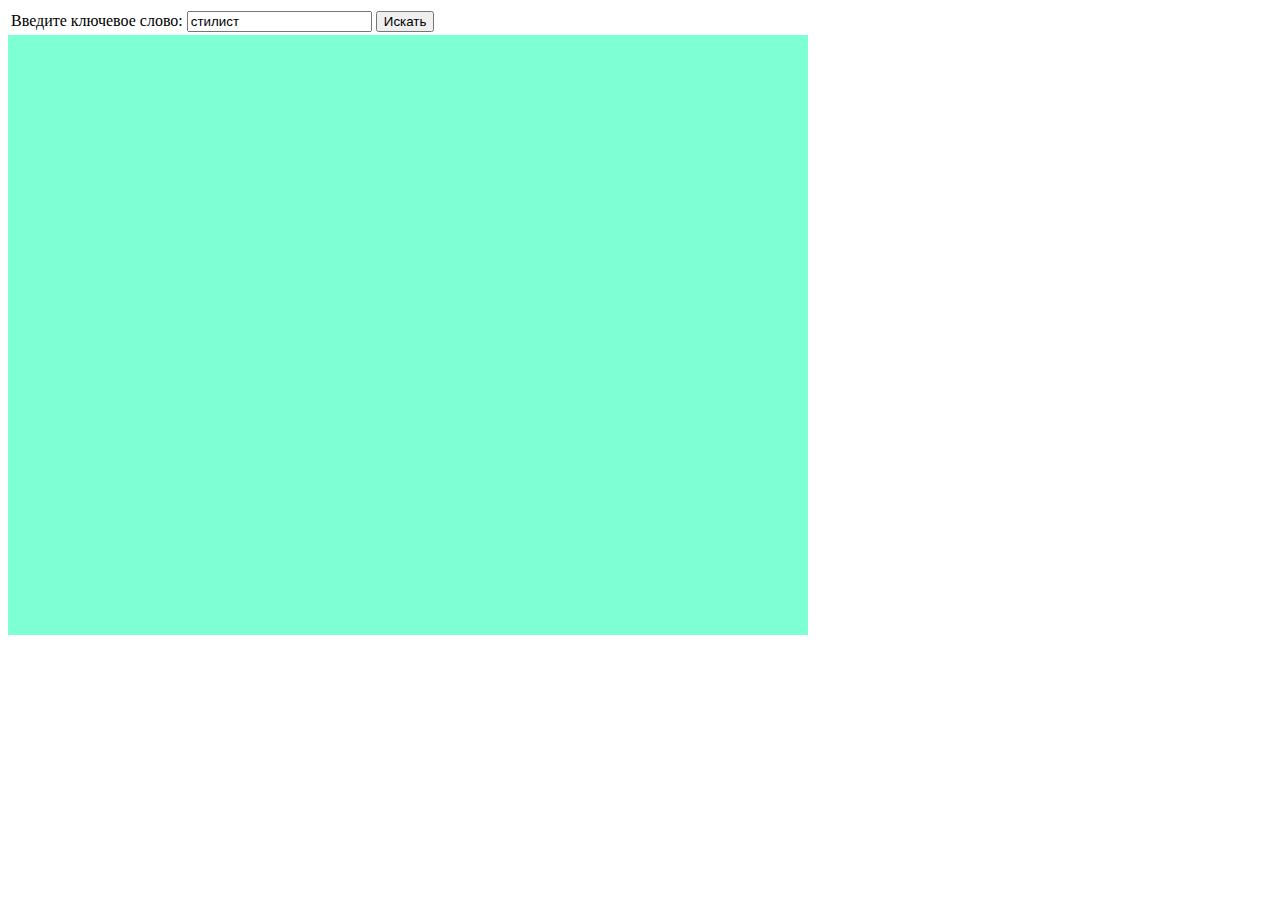
==== web/index.html @ 58127126 "First commit" ====
<!DOCTYPE HTML PUBLIC "-//W3C//DTD HTML 4.01 Transitional//EN"
        "http://www.w3.org/TR/html4/loose.dtd">
<html>
<head>
    <meta content="Работа на карте, вакансии на карте">
    <meta http-equiv="Content-Type" content="text/html; charset=UTF-8">
    <title>Работа на карте</title>
    <script src="http://api-maps.yandex.ru/1.1/index.xml?key=AA4rnU4BAAAAe7NpVgIAtqf4KKBB1LupH041c7cZlHoKH-YAAAAAAAAAAAD688Dy35GTPUxy9dydUdPwSgTfcw=="
            type="text/javascript"></script>
    <script type="text/javascript"
            src="dwr/interface/Remote.js"></script>
    <script type="text/javascript"
            src="dwr/engine.js"></script>
    <script type="text/javascript"
            src="dwr/interface/MyBean.js"></script>

    <script type="text/javascript">
        var map;
        var textInput;
        var msgDiv;
        var firstText = "стилист";

        function init() {
            textInput = document.getElementById("textInput");
            textInput.value = firstText;
            msgDiv = document.getElementById("msg");
            var mapDiv = document.getElementById("YMapsID");
//            mapDiv.style.width = mapTD.offsetWidth;
//            mapDiv.style.height = mapTD.offsetHeight;
            initMap();
//            MyBean.getAllKnownRegions(cb2);
            MyBean.setText(firstText);
//            MyBean.getVacanciesForMap(cb);
            YMaps.Events.observe(map, [map.Events.BoundsChange], function () {
                var ll = map.getCenter();
                var spn = map.getBounds().getSpan();
                MyBean.setMapCoords(ll.getX(), ll.getY(), spn.getX(), spn.getY());
                searchVacancies();
//                YMaps.jQuery("#YMapsLink").attr("href", "?t=" + typeConverter.typeToName(map.getType()) +
//                        "&ll=" + map.getCenter().toString() + "&spn=" + map.getBounds().getSpan().toString(6));
            });

        }


        function cb(hhResult) {
            map.removeAllOverlays();
            msgDiv.innerHTML = "Еще " + hhResult.otherVacancies + " вакансий без указания адреса";
            var vacancyList = hhResult.coordinatesList;
            for (i = 0,l = vacancyList.length; i < l; i++) {
                var vacancy = vacancyList[i];
                var placemark = new YMaps.Placemark(new YMaps.GeoPoint(vacancy.address.latitude, vacancy.address.longitude));
                placemark.name = vacancy.name;
                placemark.description = vacancy.description;
                map.addOverlay(placemark);
            }
//            vacancyList = hhResult.streetList;
//            var data = new Array();
//            for (i = 0,l = vacancyList.length; i < l; i++) {
//                var vacancy = vacancyList[i];
//                data.push(vacancy.address.address);
//            }
//            if (data.length > 0){
//                var geocoder = new MultiplyGeocoder(data);
//                map.addOverlay(geocoder);
//            }
        }

        function cb2(vacancyList) {
            map.removeAllOverlays();
            msgDiv.innerHTML = "";
            for (i = 0,l = vacancyList.length; i < l; i++) {
                var vacancy = vacancyList[i];
                var placemark = new YMaps.Placemark(new YMaps.GeoPoint(vacancy.address.latitude, vacancy.address.longitude));
                placemark.name = vacancy.name;
                map.addOverlay(placemark);
            }
        }


        function initMap() {

            map = new YMaps.Map(YMaps.jQuery("#YMapsID")[0]);
            map.setCenter(new YMaps.GeoPoint(37.64, 55.76), 10);
            map.addControl(new YMaps.Zoom());
            var ll = map.getCenter();
            var spn = map.getBounds().getSpan();
            MyBean.setMapCoords(ll.getX(), ll.getY(), spn.getX(), spn.getY());
        }

        function setText() {
            MyBean.setText(textInput.value);
            searchVacancies();
        }

        function searchVacancies() {
            msgDiv.innerHTML = "Загружаем " + textInput.value + "...";
            MyBean.getVacancies(cb, {errorHandler: errHandler});
        }

        function errHandler(msg, exc) {
            alert("Error message is: " + msg + " - Error Details: "
                    + dwr.util.toDescriptiveString(exc, 2));
        }


    </script>
    <script type="text/javascript">

        var _gaq = _gaq || [];
        _gaq.push(['_setAccount', 'UA-22295795-2']);
        _gaq.push(['_trackPageview']);

        (function() {
            var ga = document.createElement('script');
            ga.type = 'text/javascript';
            ga.async = true;
            ga.src = ('https:' == document.location.protocol ? 'https://ssl' : 'http://www') + '.google-analytics.com/ga.js';
            var s = document.getElementsByTagName('script')[0];
            s.parentNode.insertBefore(ga, s);
        })();

    </script>

</head>
<body onload="init()">
<div id="inputDiv">
    <table>
        <tr>
            <td>
                Введите ключевое слово:
                <input type="text" id="textInput">
                <input type="button" onclick="setText()" value="Искать">
            </td>
            <td>
                <div id="msg" align=""/>
            </td>
        </tr>
    </table>


</div>
<div id="YMapsID" style="width: 800px;height: 600px;float: left;background-color: #7fffd4;"></div>
<div id="advDiv" style="position: absolute; right: 10px; top: 10px;">
    <script type="text/javascript"><!--
    google_ad_client = "pub-9397637184929081";
    /* 300x250, ������� 06.11.11 */
    google_ad_slot = "8612624421";
    google_ad_width = 300;
    google_ad_height = 250;
    //-->
    </script>
    <script type="text/javascript"
            src="http://pagead2.googlesyndication.com/pagead/show_ads.js">
    </script>

</div>


</body>
</html>
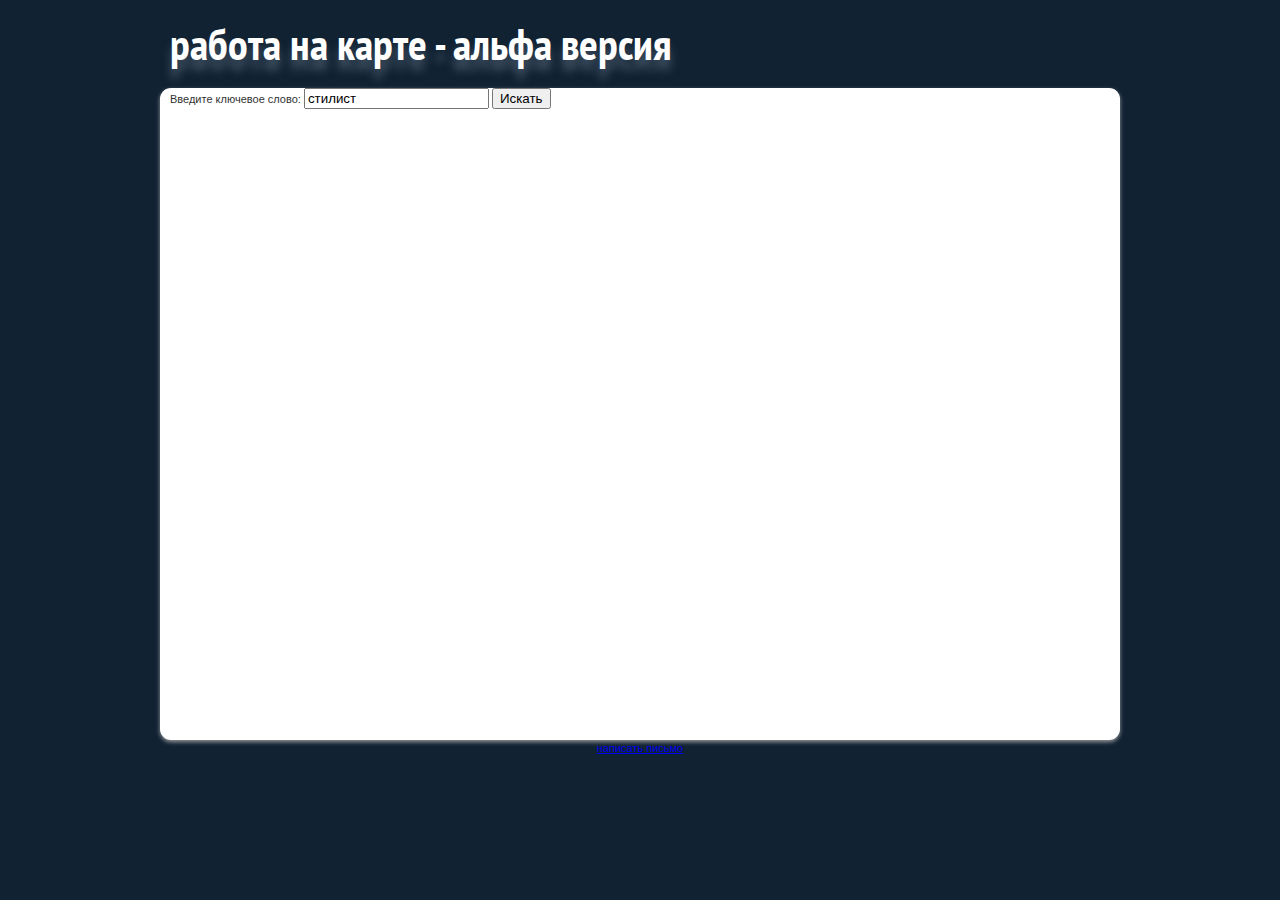
==== commit 4ecd1093: "Версия с БД-кэшем, ещё недопиленная" ====
--- a/web/index.html
+++ b/web/index.html
@@ -5,6 +5,13 @@
     <meta content="Работа на карте, вакансии на карте">
     <meta http-equiv="Content-Type" content="text/html; charset=UTF-8">
     <title>Работа на карте</title>
+    <link rel="stylesheet" href="css/reset.css"/>
+    <link rel="stylesheet" href="css/text.css"/>
+    <link rel="stylesheet" href="css/960.css"/>
+    <link rel="stylesheet" href="css/site.css"/>
+
+    <script type="text/javascript" src="http://j.maxmind.com/app/geoip.js"></script>
+    <script type="text/javascript" src="http://api.hh.ru/1/js/api.js"></script>
     <script src="http://api-maps.yandex.ru/1.1/index.xml?key=AA4rnU4BAAAAe7NpVgIAtqf4KKBB1LupH041c7cZlHoKH-YAAAAAAAAAAAD688Dy35GTPUxy9dydUdPwSgTfcw=="
             type="text/javascript"></script>
     <script type="text/javascript"
@@ -22,67 +29,42 @@
 
         function init() {
             textInput = document.getElementById("textInput");
-            textInput.value = firstText;
+            if (getCookie("searchString") != null){
+                textInput.value = getCookie("searchString");
+            }else{
+                textInput.value = firstText;
+            }
             msgDiv = document.getElementById("msg");
             var mapDiv = document.getElementById("YMapsID");
-//            mapDiv.style.width = mapTD.offsetWidth;
-//            mapDiv.style.height = mapTD.offsetHeight;
             initMap();
-//            MyBean.getAllKnownRegions(cb2);
             MyBean.setText(firstText);
-//            MyBean.getVacanciesForMap(cb);
             YMaps.Events.observe(map, [map.Events.BoundsChange], function () {
                 var ll = map.getCenter();
                 var spn = map.getBounds().getSpan();
                 MyBean.setMapCoords(ll.getX(), ll.getY(), spn.getX(), spn.getY());
                 searchVacancies();
-//                YMaps.jQuery("#YMapsLink").attr("href", "?t=" + typeConverter.typeToName(map.getType()) +
-//                        "&ll=" + map.getCenter().toString() + "&spn=" + map.getBounds().getSpan().toString(6));
             });
 
         }
 
 
-        function cb(hhResult) {
-            map.removeAllOverlays();
-            msgDiv.innerHTML = "Еще " + hhResult.otherVacancies + " вакансий без указания адреса";
-            var vacancyList = hhResult.coordinatesList;
-            for (i = 0,l = vacancyList.length; i < l; i++) {
-                var vacancy = vacancyList[i];
-                var placemark = new YMaps.Placemark(new YMaps.GeoPoint(vacancy.address.latitude, vacancy.address.longitude));
-                placemark.name = vacancy.name;
-                placemark.description = vacancy.description;
-                map.addOverlay(placemark);
-            }
-//            vacancyList = hhResult.streetList;
-//            var data = new Array();
-//            for (i = 0,l = vacancyList.length; i < l; i++) {
-//                var vacancy = vacancyList[i];
-//                data.push(vacancy.address.address);
-//            }
-//            if (data.length > 0){
-//                var geocoder = new MultiplyGeocoder(data);
-//                map.addOverlay(geocoder);
-//            }
-        }
-
-        function cb2(vacancyList) {
+        function cb(vacancyList) {
             map.removeAllOverlays();
             msgDiv.innerHTML = "";
             for (i = 0,l = vacancyList.length; i < l; i++) {
                 var vacancy = vacancyList[i];
-                var placemark = new YMaps.Placemark(new YMaps.GeoPoint(vacancy.address.latitude, vacancy.address.longitude));
-                placemark.name = vacancy.name;
+                var placemark = new YMaps.Placemark(new YMaps.GeoPoint(vacancy.address.longitude, vacancy.address.latitude));
+                placemark.name = vacancy.nameUrl;
+                placemark.description = vacancy.description;
                 map.addOverlay(placemark);
             }
         }
 
-
         function initMap() {
-
             map = new YMaps.Map(YMaps.jQuery("#YMapsID")[0]);
-            map.setCenter(new YMaps.GeoPoint(37.64, 55.76), 10);
+            map.setCenter(new YMaps.GeoPoint(geoip_longitude(), geoip_latitude()), 10);
             map.addControl(new YMaps.Zoom());
+            map.enableScrollZoom();
             var ll = map.getCenter();
             var spn = map.getBounds().getSpan();
             MyBean.setMapCoords(ll.getX(), ll.getY(), spn.getX(), spn.getY());
@@ -95,12 +77,40 @@
 
         function searchVacancies() {
             msgDiv.innerHTML = "Загружаем " + textInput.value + "...";
+            clearMap();
             MyBean.getVacancies(cb, {errorHandler: errHandler});
+        }
+
+        function clearMap() {
+            map.removeAllOverlays();
         }
 
         function errHandler(msg, exc) {
             alert("Error message is: " + msg + " - Error Details: "
                     + dwr.util.toDescriptiveString(exc, 2));
+        }
+
+        function setCookie(name, value) {
+            document.cookie = name + "=" + escape(value) + "; path=/";
+        }
+
+        function getCookie (name) {
+            var dc = document.cookie;
+            var cname = name + "=";
+            if (dc.length > 0) {
+                begin = dc.indexOf(cname);
+                if (begin != -1) {
+                    begin += cname.length;
+                    end = dc.indexOf(";", begin);
+                    if (end == -1) end = dc.length;
+                    return unescape(dc.substring(begin, end));
+                }
+            }
+            return null;
+        }
+
+        function onClose(){
+            setCookie("searchString", textInput.value);
         }
 
 
@@ -123,39 +133,47 @@
     </script>
 
 </head>
-<body onload="init()">
-<div id="inputDiv">
-    <table>
-        <tr>
-            <td>
-                Введите ключевое слово:
-                <input type="text" id="textInput">
-                <input type="button" onclick="setText()" value="Искать">
-            </td>
-            <td>
-                <div id="msg" align=""/>
-            </td>
-        </tr>
-    </table>
+<body onload="init()" onunload="onClose()">
+<div class="container_12 header">
+    <div class="grid_12">
+        <h1>работа на карте - альфа версия</h1>
+    </div>
+</div>
+<div class="clear"></div>
+<div class="container_12 content">
+    <div class="grid_12">
+        <table align="center" border="2">
+            <tr align="center">
+                <td align="right">
+                    Введите ключевое слово:
+                    <input type="text" id="textInput">
+                    <input type="button" onclick="setText()" value="Искать">
+                </td>
+                <td align="left">
+                    <div id="msg" align=""/>
+                </td>
+            </tr>
+        </table>
 
+        <!--<form class="searchForm" action="#" method="post" onsubmit="return false;">-->
+        <!--<fieldset>-->
+        <!--<label for="textInput">текст для поиска вакансий:</label>-->
+        <!--<input type="text" name="textInput" id="textInput"/>-->
+        <!--<input type="button" onclick="setText()" value="искать"/>-->
+        <!--</fieldset>-->
+        <!--</form>-->
+        <!--<span id="msg" style="display: inline-block;"></span>-->
+    </div>
+    <div class="clear"></div>
 
+    <div class="grid_12">
+        <div id="YMapsID" class="map"></div>
+    </div>
 </div>
-<div id="YMapsID" style="width: 800px;height: 600px;float: left;background-color: #7fffd4;"></div>
-<div id="advDiv" style="position: absolute; right: 10px; top: 10px;">
-    <script type="text/javascript"><!--
-    google_ad_client = "pub-9397637184929081";
-    /* 300x250, ������� 06.11.11 */
-    google_ad_slot = "8612624421";
-    google_ad_width = 300;
-    google_ad_height = 250;
-    //-->
-    </script>
-    <script type="text/javascript"
-            src="http://pagead2.googlesyndication.com/pagead/show_ads.js">
-    </script>
-
+<div class="container_12 footer">
+    <div class="grid_12">
+        <a href="mailto:4257998@gmail.com">написать письмо</a>
+    </div>
 </div>
-
-
 </body>
 </html>--- a/web/css/text.css
+++ b/web/css/text.css
@@ -0,0 +1,86 @@
+/*
+  960 Grid System ~ Text CSS.
+  Learn more ~ http://960.gs/
+
+  Licensed under GPL and MIT.
+*/
+
+/* `Basic HTML
+----------------------------------------------------------------------------------------------------*/
+
+body {
+  font: 13px/1.5 'Helvetica Neue', Arial, 'Liberation Sans', FreeSans, sans-serif;
+}
+
+pre,
+code {
+  font-family: 'DejaVu Sans Mono', Menlo, Consolas, monospace;
+}
+
+hr {
+  border: 0 #ccc solid;
+  border-top-width: 1px;
+  clear: both;
+  height: 0;
+}
+
+/* `Headings
+----------------------------------------------------------------------------------------------------*/
+
+h1 {
+  font-size: 25px;
+}
+
+h2 {
+  font-size: 23px;
+}
+
+h3 {
+  font-size: 21px;
+}
+
+h4 {
+  font-size: 19px;
+}
+
+h5 {
+  font-size: 17px;
+}
+
+h6 {
+  font-size: 15px;
+}
+
+/* `Spacing
+----------------------------------------------------------------------------------------------------*/
+
+ol {
+  list-style: decimal;
+}
+
+ul {
+  list-style: disc;
+}
+
+li {
+  margin-left: 30px;
+}
+
+p,
+dl,
+hr,
+h1,
+h2,
+h3,
+h4,
+h5,
+h6,
+ol,
+ul,
+pre,
+table,
+address,
+fieldset,
+figure {
+  margin-bottom: 20px;
+}--- a/web/css/960.css
+++ b/web/css/960.css
@@ -0,0 +1,653 @@
+/*
+  960 Grid System ~ Core CSS.
+  Learn more ~ http://960.gs/
+
+  Licensed under GPL and MIT.
+*/
+
+/*
+  Forces backgrounds to span full width,
+  even if there is horizontal scrolling.
+  Increase this if your layout is wider.
+
+  Note: IE6 works fine without this fix.
+*/
+
+body {
+  min-width: 960px;
+}
+
+/* `Container
+----------------------------------------------------------------------------------------------------*/
+
+.container_12,
+.container_16 {
+  margin-left: auto;
+  margin-right: auto;
+  width: 960px;
+}
+
+/* `Grid >> Global
+----------------------------------------------------------------------------------------------------*/
+
+.grid_1,
+.grid_2,
+.grid_3,
+.grid_4,
+.grid_5,
+.grid_6,
+.grid_7,
+.grid_8,
+.grid_9,
+.grid_10,
+.grid_11,
+.grid_12,
+.grid_13,
+.grid_14,
+.grid_15,
+.grid_16 {
+  display: inline;
+  float: left;
+  margin-left: 10px;
+  margin-right: 10px;
+}
+
+.push_1, .pull_1,
+.push_2, .pull_2,
+.push_3, .pull_3,
+.push_4, .pull_4,
+.push_5, .pull_5,
+.push_6, .pull_6,
+.push_7, .pull_7,
+.push_8, .pull_8,
+.push_9, .pull_9,
+.push_10, .pull_10,
+.push_11, .pull_11,
+.push_12, .pull_12,
+.push_13, .pull_13,
+.push_14, .pull_14,
+.push_15, .pull_15 {
+  position: relative;
+}
+
+.container_12 .grid_3,
+.container_16 .grid_4 {
+  width: 220px;
+}
+
+.container_12 .grid_6,
+.container_16 .grid_8 {
+  width: 460px;
+}
+
+.container_12 .grid_9,
+.container_16 .grid_12 {
+  width: 700px;
+}
+
+.container_12 .grid_12,
+.container_16 .grid_16 {
+  width: 940px;
+}
+
+/* `Grid >> Children (Alpha ~ First, Omega ~ Last)
+----------------------------------------------------------------------------------------------------*/
+
+.alpha {
+  margin-left: 0;
+}
+
+.omega {
+  margin-right: 0;
+}
+
+/* `Grid >> 12 Columns
+----------------------------------------------------------------------------------------------------*/
+
+.container_12 .grid_1 {
+  width: 60px;
+}
+
+.container_12 .grid_2 {
+  width: 140px;
+}
+
+.container_12 .grid_4 {
+  width: 300px;
+}
+
+.container_12 .grid_5 {
+  width: 380px;
+}
+
+.container_12 .grid_7 {
+  width: 540px;
+}
+
+.container_12 .grid_8 {
+  width: 620px;
+}
+
+.container_12 .grid_10 {
+  width: 780px;
+}
+
+.container_12 .grid_11 {
+  width: 860px;
+}
+
+/* `Grid >> 16 Columns
+----------------------------------------------------------------------------------------------------*/
+
+.container_16 .grid_1 {
+  width: 40px;
+}
+
+.container_16 .grid_2 {
+  width: 100px;
+}
+
+.container_16 .grid_3 {
+  width: 160px;
+}
+
+.container_16 .grid_5 {
+  width: 280px;
+}
+
+.container_16 .grid_6 {
+  width: 340px;
+}
+
+.container_16 .grid_7 {
+  width: 400px;
+}
+
+.container_16 .grid_9 {
+  width: 520px;
+}
+
+.container_16 .grid_10 {
+  width: 580px;
+}
+
+.container_16 .grid_11 {
+  width: 640px;
+}
+
+.container_16 .grid_13 {
+  width: 760px;
+}
+
+.container_16 .grid_14 {
+  width: 820px;
+}
+
+.container_16 .grid_15 {
+  width: 880px;
+}
+
+/* `Prefix Extra Space >> Global
+----------------------------------------------------------------------------------------------------*/
+
+.container_12 .prefix_3,
+.container_16 .prefix_4 {
+  padding-left: 240px;
+}
+
+.container_12 .prefix_6,
+.container_16 .prefix_8 {
+  padding-left: 480px;
+}
+
+.container_12 .prefix_9,
+.container_16 .prefix_12 {
+  padding-left: 720px;
+}
+
+/* `Prefix Extra Space >> 12 Columns
+----------------------------------------------------------------------------------------------------*/
+
+.container_12 .prefix_1 {
+  padding-left: 80px;
+}
+
+.container_12 .prefix_2 {
+  padding-left: 160px;
+}
+
+.container_12 .prefix_4 {
+  padding-left: 320px;
+}
+
+.container_12 .prefix_5 {
+  padding-left: 400px;
+}
+
+.container_12 .prefix_7 {
+  padding-left: 560px;
+}
+
+.container_12 .prefix_8 {
+  padding-left: 640px;
+}
+
+.container_12 .prefix_10 {
+  padding-left: 800px;
+}
+
+.container_12 .prefix_11 {
+  padding-left: 880px;
+}
+
+/* `Prefix Extra Space >> 16 Columns
+----------------------------------------------------------------------------------------------------*/
+
+.container_16 .prefix_1 {
+  padding-left: 60px;
+}
+
+.container_16 .prefix_2 {
+  padding-left: 120px;
+}
+
+.container_16 .prefix_3 {
+  padding-left: 180px;
+}
+
+.container_16 .prefix_5 {
+  padding-left: 300px;
+}
+
+.container_16 .prefix_6 {
+  padding-left: 360px;
+}
+
+.container_16 .prefix_7 {
+  padding-left: 420px;
+}
+
+.container_16 .prefix_9 {
+  padding-left: 540px;
+}
+
+.container_16 .prefix_10 {
+  padding-left: 600px;
+}
+
+.container_16 .prefix_11 {
+  padding-left: 660px;
+}
+
+.container_16 .prefix_13 {
+  padding-left: 780px;
+}
+
+.container_16 .prefix_14 {
+  padding-left: 840px;
+}
+
+.container_16 .prefix_15 {
+  padding-left: 900px;
+}
+
+/* `Suffix Extra Space >> Global
+----------------------------------------------------------------------------------------------------*/
+
+.container_12 .suffix_3,
+.container_16 .suffix_4 {
+  padding-right: 240px;
+}
+
+.container_12 .suffix_6,
+.container_16 .suffix_8 {
+  padding-right: 480px;
+}
+
+.container_12 .suffix_9,
+.container_16 .suffix_12 {
+  padding-right: 720px;
+}
+
+/* `Suffix Extra Space >> 12 Columns
+----------------------------------------------------------------------------------------------------*/
+
+.container_12 .suffix_1 {
+  padding-right: 80px;
+}
+
+.container_12 .suffix_2 {
+  padding-right: 160px;
+}
+
+.container_12 .suffix_4 {
+  padding-right: 320px;
+}
+
+.container_12 .suffix_5 {
+  padding-right: 400px;
+}
+
+.container_12 .suffix_7 {
+  padding-right: 560px;
+}
+
+.container_12 .suffix_8 {
+  padding-right: 640px;
+}
+
+.container_12 .suffix_10 {
+  padding-right: 800px;
+}
+
+.container_12 .suffix_11 {
+  padding-right: 880px;
+}
+
+/* `Suffix Extra Space >> 16 Columns
+----------------------------------------------------------------------------------------------------*/
+
+.container_16 .suffix_1 {
+  padding-right: 60px;
+}
+
+.container_16 .suffix_2 {
+  padding-right: 120px;
+}
+
+.container_16 .suffix_3 {
+  padding-right: 180px;
+}
+
+.container_16 .suffix_5 {
+  padding-right: 300px;
+}
+
+.container_16 .suffix_6 {
+  padding-right: 360px;
+}
+
+.container_16 .suffix_7 {
+  padding-right: 420px;
+}
+
+.container_16 .suffix_9 {
+  padding-right: 540px;
+}
+
+.container_16 .suffix_10 {
+  padding-right: 600px;
+}
+
+.container_16 .suffix_11 {
+  padding-right: 660px;
+}
+
+.container_16 .suffix_13 {
+  padding-right: 780px;
+}
+
+.container_16 .suffix_14 {
+  padding-right: 840px;
+}
+
+.container_16 .suffix_15 {
+  padding-right: 900px;
+}
+
+/* `Push Space >> Global
+----------------------------------------------------------------------------------------------------*/
+
+.container_12 .push_3,
+.container_16 .push_4 {
+  left: 240px;
+}
+
+.container_12 .push_6,
+.container_16 .push_8 {
+  left: 480px;
+}
+
+.container_12 .push_9,
+.container_16 .push_12 {
+  left: 720px;
+}
+
+/* `Push Space >> 12 Columns
+----------------------------------------------------------------------------------------------------*/
+
+.container_12 .push_1 {
+  left: 80px;
+}
+
+.container_12 .push_2 {
+  left: 160px;
+}
+
+.container_12 .push_4 {
+  left: 320px;
+}
+
+.container_12 .push_5 {
+  left: 400px;
+}
+
+.container_12 .push_7 {
+  left: 560px;
+}
+
+.container_12 .push_8 {
+  left: 640px;
+}
+
+.container_12 .push_10 {
+  left: 800px;
+}
+
+.container_12 .push_11 {
+  left: 880px;
+}
+
+/* `Push Space >> 16 Columns
+----------------------------------------------------------------------------------------------------*/
+
+.container_16 .push_1 {
+  left: 60px;
+}
+
+.container_16 .push_2 {
+  left: 120px;
+}
+
+.container_16 .push_3 {
+  left: 180px;
+}
+
+.container_16 .push_5 {
+  left: 300px;
+}
+
+.container_16 .push_6 {
+  left: 360px;
+}
+
+.container_16 .push_7 {
+  left: 420px;
+}
+
+.container_16 .push_9 {
+  left: 540px;
+}
+
+.container_16 .push_10 {
+  left: 600px;
+}
+
+.container_16 .push_11 {
+  left: 660px;
+}
+
+.container_16 .push_13 {
+  left: 780px;
+}
+
+.container_16 .push_14 {
+  left: 840px;
+}
+
+.container_16 .push_15 {
+  left: 900px;
+}
+
+/* `Pull Space >> Global
+----------------------------------------------------------------------------------------------------*/
+
+.container_12 .pull_3,
+.container_16 .pull_4 {
+  left: -240px;
+}
+
+.container_12 .pull_6,
+.container_16 .pull_8 {
+  left: -480px;
+}
+
+.container_12 .pull_9,
+.container_16 .pull_12 {
+  left: -720px;
+}
+
+/* `Pull Space >> 12 Columns
+----------------------------------------------------------------------------------------------------*/
+
+.container_12 .pull_1 {
+  left: -80px;
+}
+
+.container_12 .pull_2 {
+  left: -160px;
+}
+
+.container_12 .pull_4 {
+  left: -320px;
+}
+
+.container_12 .pull_5 {
+  left: -400px;
+}
+
+.container_12 .pull_7 {
+  left: -560px;
+}
+
+.container_12 .pull_8 {
+  left: -640px;
+}
+
+.container_12 .pull_10 {
+  left: -800px;
+}
+
+.container_12 .pull_11 {
+  left: -880px;
+}
+
+/* `Pull Space >> 16 Columns
+----------------------------------------------------------------------------------------------------*/
+
+.container_16 .pull_1 {
+  left: -60px;
+}
+
+.container_16 .pull_2 {
+  left: -120px;
+}
+
+.container_16 .pull_3 {
+  left: -180px;
+}
+
+.container_16 .pull_5 {
+  left: -300px;
+}
+
+.container_16 .pull_6 {
+  left: -360px;
+}
+
+.container_16 .pull_7 {
+  left: -420px;
+}
+
+.container_16 .pull_9 {
+  left: -540px;
+}
+
+.container_16 .pull_10 {
+  left: -600px;
+}
+
+.container_16 .pull_11 {
+  left: -660px;
+}
+
+.container_16 .pull_13 {
+  left: -780px;
+}
+
+.container_16 .pull_14 {
+  left: -840px;
+}
+
+.container_16 .pull_15 {
+  left: -900px;
+}
+
+/* `Clear Floated Elements
+----------------------------------------------------------------------------------------------------*/
+
+/* http://sonspring.com/journal/clearing-floats */
+
+.clear {
+  clear: both;
+  display: block;
+  overflow: hidden;
+  visibility: hidden;
+  width: 0;
+  height: 0;
+}
+
+/* http://www.yuiblog.com/blog/2010/09/27/clearfix-reloaded-overflowhidden-demystified */
+
+.clearfix:before,
+.clearfix:after,
+.container_12:before,
+.container_12:after,
+.container_16:before,
+.container_16:after {
+  content: '.';
+  display: block;
+  overflow: hidden;
+  visibility: hidden;
+  font-size: 0;
+  line-height: 0;
+  width: 0;
+  height: 0;
+}
+
+.clearfix:after,
+.container_12:after,
+.container_16:after {
+  clear: both;
+}
+
+/*
+  The following zoom:1 rule is specifically for IE6 + IE7.
+  Move to separate stylesheet if invalid CSS is a problem.
+*/
+
+.clearfix,
+.container_12,
+.container_16 {
+  zoom: 1;
+}--- a/web/css/site.css
+++ b/web/css/site.css
@@ -0,0 +1,53 @@
+@import url(http://fonts.googleapis.com/css?family=PT+Sans+Narrow:700&subset=latin,cyrillic);
+
+body {
+    background: #123;
+    color: #333;
+    font-size: 11px;
+    height: auto;
+    padding-bottom: 20px;
+}
+
+.header {
+
+
+}
+
+.header h1 {
+    height: 88px;
+    font-size: 44px;
+    line-height: 88px;
+    margin: 0;
+    color: #fff;
+    font-family: "PT Sans Narrow", sans-serif;
+    text-shadow: 0 10px 10px #456;
+}
+
+.content {
+    background: #fff;
+    border-radius: 11px;
+    box-shadow: 0 2px 4px #999;
+}
+
+
+.searchForm {
+  margin:  11px;
+}
+
+.searchForm fieldset {
+  margin:  0px;
+}
+
+
+.map {
+    height: 600px;
+    margin-bottom: 11px;
+
+}
+
+.footer{
+    color:#fff;
+    text-align: center;
+}
+
+
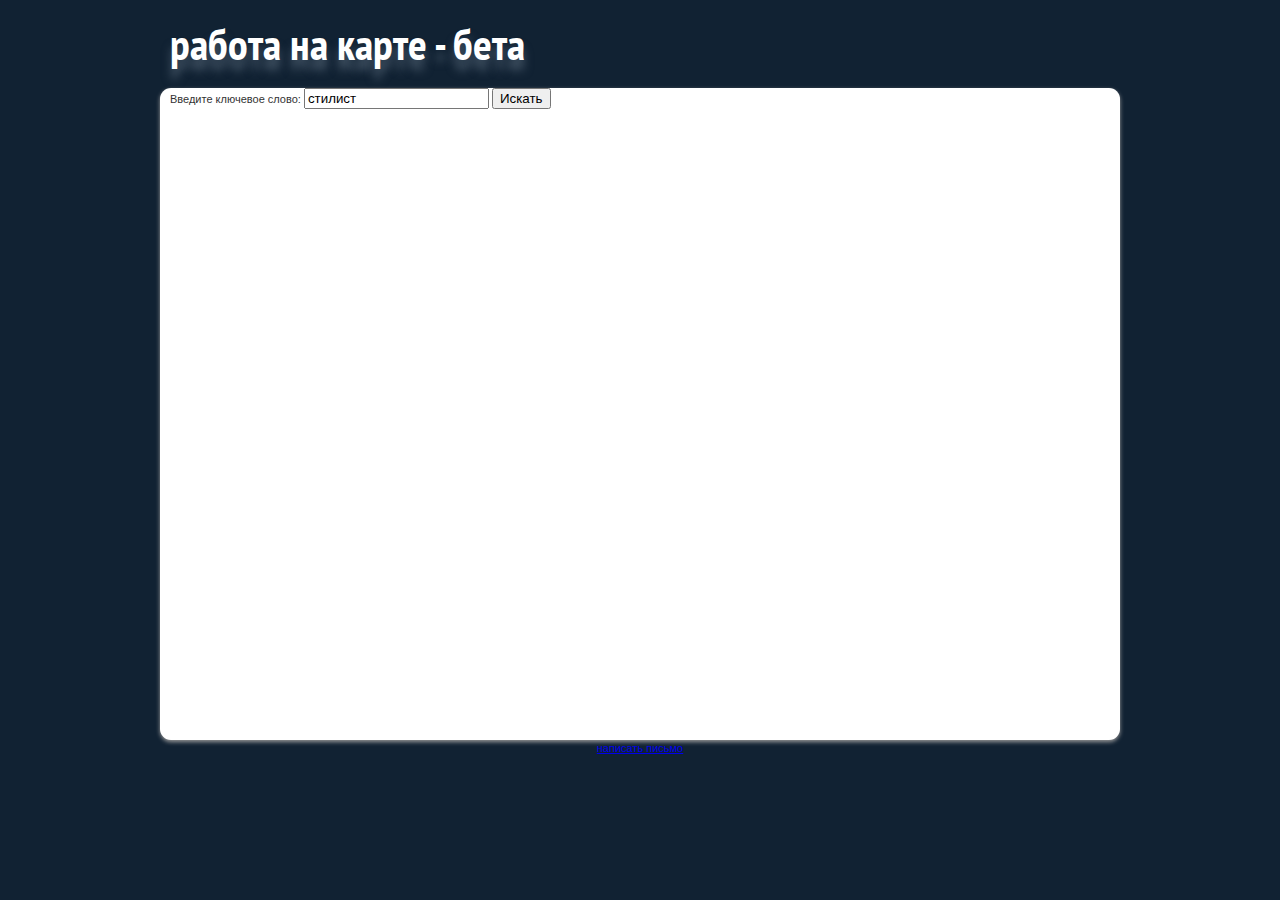
==== commit 941c72e1: "beta" ====
--- a/web/index.html
+++ b/web/index.html
@@ -1,179 +1,179 @@
-<!DOCTYPE HTML PUBLIC "-//W3C//DTD HTML 4.01 Transitional//EN"
-        "http://www.w3.org/TR/html4/loose.dtd">
-<html>
-<head>
-    <meta content="Работа на карте, вакансии на карте">
-    <meta http-equiv="Content-Type" content="text/html; charset=UTF-8">
-    <title>Работа на карте</title>
-    <link rel="stylesheet" href="css/reset.css"/>
-    <link rel="stylesheet" href="css/text.css"/>
-    <link rel="stylesheet" href="css/960.css"/>
-    <link rel="stylesheet" href="css/site.css"/>
-
-    <script type="text/javascript" src="http://j.maxmind.com/app/geoip.js"></script>
-    <script type="text/javascript" src="http://api.hh.ru/1/js/api.js"></script>
-    <script src="http://api-maps.yandex.ru/1.1/index.xml?key=AA4rnU4BAAAAe7NpVgIAtqf4KKBB1LupH041c7cZlHoKH-YAAAAAAAAAAAD688Dy35GTPUxy9dydUdPwSgTfcw=="
-            type="text/javascript"></script>
-    <script type="text/javascript"
-            src="dwr/interface/Remote.js"></script>
-    <script type="text/javascript"
-            src="dwr/engine.js"></script>
-    <script type="text/javascript"
-            src="dwr/interface/MyBean.js"></script>
-
-    <script type="text/javascript">
-        var map;
-        var textInput;
-        var msgDiv;
-        var firstText = "стилист";
-
-        function init() {
-            textInput = document.getElementById("textInput");
-            if (getCookie("searchString") != null){
-                textInput.value = getCookie("searchString");
-            }else{
-                textInput.value = firstText;
-            }
-            msgDiv = document.getElementById("msg");
-            var mapDiv = document.getElementById("YMapsID");
-            initMap();
-            MyBean.setText(firstText);
-            YMaps.Events.observe(map, [map.Events.BoundsChange], function () {
-                var ll = map.getCenter();
-                var spn = map.getBounds().getSpan();
-                MyBean.setMapCoords(ll.getX(), ll.getY(), spn.getX(), spn.getY());
-                searchVacancies();
-            });
-
-        }
-
-
-        function cb(vacancyList) {
-            map.removeAllOverlays();
-            msgDiv.innerHTML = "";
-            for (i = 0,l = vacancyList.length; i < l; i++) {
-                var vacancy = vacancyList[i];
-                var placemark = new YMaps.Placemark(new YMaps.GeoPoint(vacancy.address.longitude, vacancy.address.latitude));
-                placemark.name = vacancy.nameUrl;
-                placemark.description = vacancy.description;
-                map.addOverlay(placemark);
-            }
-        }
-
-        function initMap() {
-            map = new YMaps.Map(YMaps.jQuery("#YMapsID")[0]);
-            map.setCenter(new YMaps.GeoPoint(geoip_longitude(), geoip_latitude()), 10);
-            map.addControl(new YMaps.Zoom());
-            map.enableScrollZoom();
-            var ll = map.getCenter();
-            var spn = map.getBounds().getSpan();
-            MyBean.setMapCoords(ll.getX(), ll.getY(), spn.getX(), spn.getY());
-        }
-
-        function setText() {
-            MyBean.setText(textInput.value);
-            searchVacancies();
-        }
-
-        function searchVacancies() {
-            msgDiv.innerHTML = "Загружаем " + textInput.value + "...";
-            clearMap();
-            MyBean.getVacancies(cb, {errorHandler: errHandler});
-        }
-
-        function clearMap() {
-            map.removeAllOverlays();
-        }
-
-        function errHandler(msg, exc) {
-            alert("Error message is: " + msg + " - Error Details: "
-                    + dwr.util.toDescriptiveString(exc, 2));
-        }
-
-        function setCookie(name, value) {
-            document.cookie = name + "=" + escape(value) + "; path=/";
-        }
-
-        function getCookie (name) {
-            var dc = document.cookie;
-            var cname = name + "=";
-            if (dc.length > 0) {
-                begin = dc.indexOf(cname);
-                if (begin != -1) {
-                    begin += cname.length;
-                    end = dc.indexOf(";", begin);
-                    if (end == -1) end = dc.length;
-                    return unescape(dc.substring(begin, end));
-                }
-            }
-            return null;
-        }
-
-        function onClose(){
-            setCookie("searchString", textInput.value);
-        }
-
-
-    </script>
-    <script type="text/javascript">
-
-        var _gaq = _gaq || [];
-        _gaq.push(['_setAccount', 'UA-22295795-2']);
-        _gaq.push(['_trackPageview']);
-
-        (function() {
-            var ga = document.createElement('script');
-            ga.type = 'text/javascript';
-            ga.async = true;
-            ga.src = ('https:' == document.location.protocol ? 'https://ssl' : 'http://www') + '.google-analytics.com/ga.js';
-            var s = document.getElementsByTagName('script')[0];
-            s.parentNode.insertBefore(ga, s);
-        })();
-
-    </script>
-
-</head>
-<body onload="init()" onunload="onClose()">
-<div class="container_12 header">
-    <div class="grid_12">
-        <h1>работа на карте - альфа версия</h1>
-    </div>
-</div>
-<div class="clear"></div>
-<div class="container_12 content">
-    <div class="grid_12">
-        <table align="center" border="2">
-            <tr align="center">
-                <td align="right">
-                    Введите ключевое слово:
-                    <input type="text" id="textInput">
-                    <input type="button" onclick="setText()" value="Искать">
-                </td>
-                <td align="left">
-                    <div id="msg" align=""/>
-                </td>
-            </tr>
-        </table>
-
-        <!--<form class="searchForm" action="#" method="post" onsubmit="return false;">-->
-        <!--<fieldset>-->
-        <!--<label for="textInput">текст для поиска вакансий:</label>-->
-        <!--<input type="text" name="textInput" id="textInput"/>-->
-        <!--<input type="button" onclick="setText()" value="искать"/>-->
-        <!--</fieldset>-->
-        <!--</form>-->
-        <!--<span id="msg" style="display: inline-block;"></span>-->
-    </div>
-    <div class="clear"></div>
-
-    <div class="grid_12">
-        <div id="YMapsID" class="map"></div>
-    </div>
-</div>
-<div class="container_12 footer">
-    <div class="grid_12">
-        <a href="mailto:4257998@gmail.com">написать письмо</a>
-    </div>
-</div>
-</body>
+<!DOCTYPE HTML PUBLIC "-//W3C//DTD HTML 4.01 Transitional//EN"
+        "http://www.w3.org/TR/html4/loose.dtd">
+<html>
+<head>
+    <meta content="Работа на карте, вакансии на карте">
+    <meta http-equiv="Content-Type" content="text/html; charset=UTF-8">
+    <title>Работа на карте</title>
+    <link rel="stylesheet" href="css/reset.css"/>
+    <link rel="stylesheet" href="css/text.css"/>
+    <link rel="stylesheet" href="css/960.css"/>
+    <link rel="stylesheet" href="css/site.css"/>
+
+    <script type="text/javascript" src="http://j.maxmind.com/app/geoip.js"></script>
+    <script src="http://api-maps.yandex.ru/1.1/index.xml?key=AA4rnU4BAAAAe7NpVgIAtqf4KKBB1LupH041c7cZlHoKH-YAAAAAAAAAAAD688Dy35GTPUxy9dydUdPwSgTfcw=="
+            type="text/javascript"></script>
+    <script type="text/javascript"
+            src="dwr/interface/Remote.js"></script>
+    <script type="text/javascript"
+            src="dwr/engine.js"></script>
+    <script type="text/javascript"
+            src="dwr/interface/MyBean.js"></script>
+
+    <script type="text/javascript">
+        var map;
+        var textInput;
+        var msgDiv;
+        var firstText = "стилист";
+
+        function init() {
+            textInput = document.getElementById("textInput");
+            if (getCookie("searchString") != null) {
+                textInput.value = getCookie("searchString");
+                firstText = textInput.value;
+            } else {
+                textInput.value = firstText;
+            }
+            msgDiv = document.getElementById("msg");
+            initMap();
+            YMaps.Events.observe(map, [map.Events.BoundsChange], function () {
+                setMapCoords();
+                searchVacancies();
+            });
+        }
+
+        function setMapCoords() {
+            var ll = map.getCenter();
+            var spn = map.getBounds().getSpan();
+            MyBean.setMapCoords(ll.getX(), ll.getY(), spn.getX(), spn.getY());
+        }
+
+        function cb(vacancyList) {
+            map.removeAllOverlays();
+            msgDiv.innerHTML = "";
+            for (i = 0,l = vacancyList.length; i < l; i++) {
+                var vacancy = vacancyList[i];
+                var placemark = new YMaps.Placemark(new YMaps.GeoPoint(vacancy.address.longitude, vacancy.address.latitude));
+                placemark.name = vacancy.nameUrl;
+                placemark.description = vacancy.description;
+                map.addOverlay(placemark);
+            }
+        }
+
+        function initMap() {
+            map = new YMaps.Map(YMaps.jQuery("#YMapsID")[0]);
+            map.setCenter(new YMaps.GeoPoint(geoip_longitude(), geoip_latitude()), 10);
+            map.addControl(new YMaps.Zoom());
+            map.enableScrollZoom();
+            var ll = map.getCenter();
+            var spn = map.getBounds().getSpan();
+            MyBean.setMapCoords(ll.getX(), ll.getY(), spn.getX(), spn.getY());
+            MyBean.setText(firstText);
+        }
+
+        function setText() {
+            MyBean.setText(textInput.value);
+            searchVacancies();
+        }
+
+        function searchVacancies() {
+            msgDiv.innerHTML = "Загружаем " + textInput.value + "...";
+            clearMap();
+            MyBean.getVacancies(cb, {errorHandler: errHandler});
+        }
+
+        function clearMap() {
+            map.removeAllOverlays();
+        }
+
+        function errHandler(msg, exc) {
+            alert("Error message is: " + msg + " - Error Details: "
+                    + dwr.util.toDescriptiveString(exc, 2));
+        }
+
+        function setCookie(name, value) {
+            document.cookie = name + "=" + escape(value) + "; path=/";
+        }
+
+        function getCookie(name) {
+            var dc = document.cookie;
+            var cname = name + "=";
+            if (dc.length > 0) {
+                begin = dc.indexOf(cname);
+                if (begin != -1) {
+                    begin += cname.length;
+                    end = dc.indexOf(";", begin);
+                    if (end == -1) end = dc.length;
+                    return unescape(dc.substring(begin, end));
+                }
+            }
+            return null;
+        }
+
+        function onClose() {
+            setCookie("searchString", textInput.value);
+        }
+
+    </script>
+    <script type="text/javascript">
+
+        var _gaq = _gaq || [];
+        _gaq.push(['_setAccount', 'UA-22295795-2']);
+        _gaq.push(['_trackPageview']);
+
+        (function() {
+            var ga = document.createElement('script');
+            ga.type = 'text/javascript';
+            ga.async = true;
+            ga.src = ('https:' == document.location.protocol ? 'https://ssl' : 'http://www') + '.google-analytics.com/ga.js';
+            var s = document.getElementsByTagName('script')[0];
+            s.parentNode.insertBefore(ga, s);
+        })();
+
+    </script>
+
+</head>
+<body onload="init()" onunload="onClose()">
+<div class="container_12 header">
+    <div class="grid_12">
+        <h1>работа на карте - бета</h1>
+    </div>
+</div>
+<div class="clear"></div>
+<div class="container_12 content">
+    <div class="grid_12">
+        <table align="center" border="2">
+            <tr align="center">
+                <td align="right">
+                    Введите ключевое слово:
+                    <input type="text" id="textInput">
+                    <input type="button" onclick="setText()" value="Искать">
+                </td>
+                <td align="left">
+                    <div id="msg" align=""/>
+                </td>
+            </tr>
+        </table>
+
+        <!--<form class="searchForm" action="#" method="post" onsubmit="return false;">-->
+        <!--<fieldset>-->
+        <!--<label for="textInput">текст для поиска вакансий:</label>-->
+        <!--<input type="text" name="textInput" id="textInput"/>-->
+        <!--<input type="button" onclick="setText()" value="искать"/>-->
+        <!--</fieldset>-->
+        <!--</form>-->
+        <!--<span id="msg" style="display: inline-block;"></span>-->
+    </div>
+    <div class="clear"></div>
+
+    <div class="grid_12">
+        <div id="YMapsID" class="map"></div>
+    </div>
+</div>
+<div class="container_12 footer">
+    <div class="grid_12">
+        <a href="mailto:4257998@gmail.com">написать письмо</a>
+    </div>
+</div>
+</body>
 </html>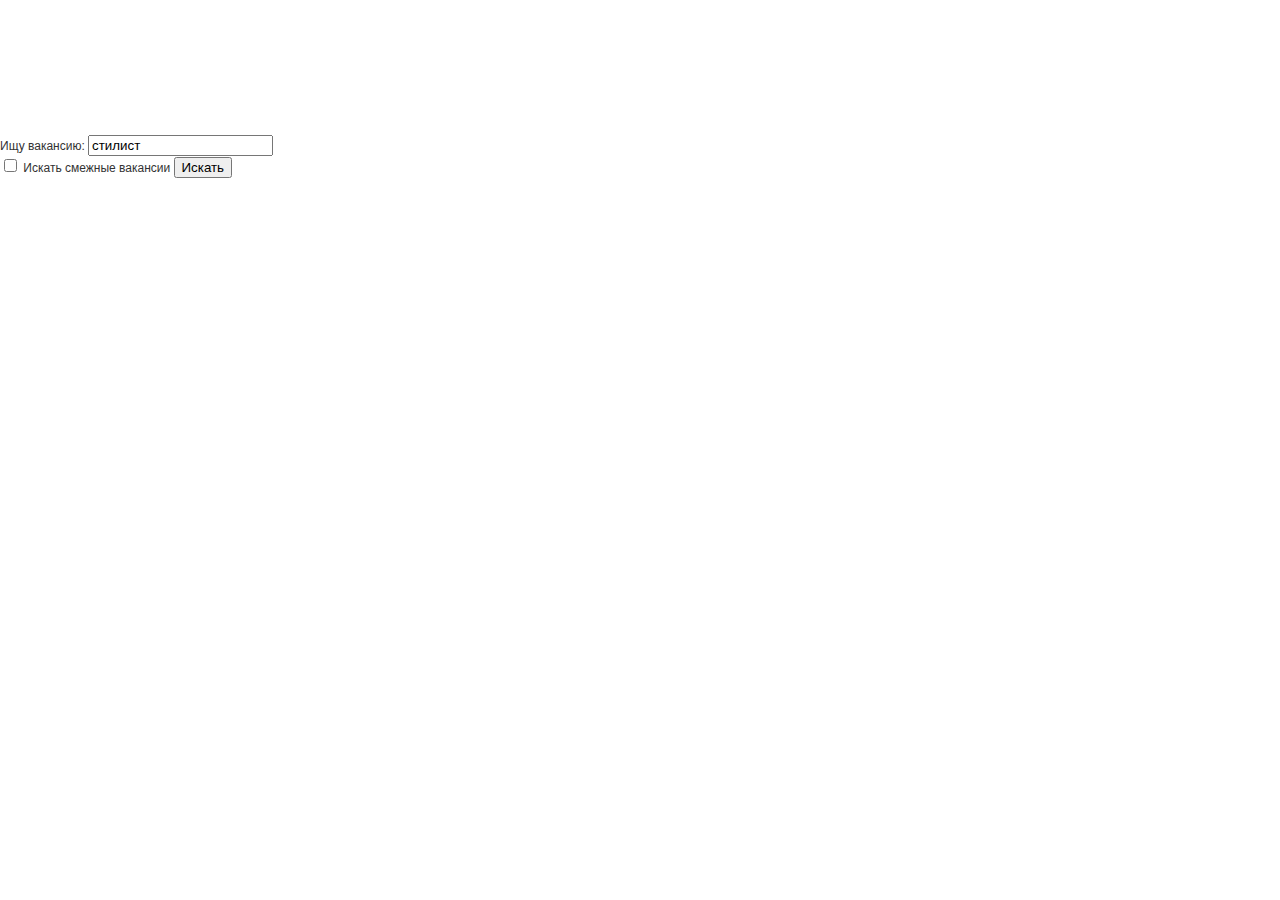
==== commit c38e4bcf: "commit" ====
--- a/web/index.html
+++ b/web/index.html
@@ -1,41 +1,116 @@
-<!DOCTYPE HTML PUBLIC "-//W3C//DTD HTML 4.01 Transitional//EN"
-        "http://www.w3.org/TR/html4/loose.dtd">
+<!DOCTYPE html>
 <html>
 <head>
+    <title>Работа на карте</title>
+    <meta charset="UTF-8">
     <meta content="Работа на карте, вакансии на карте">
-    <meta http-equiv="Content-Type" content="text/html; charset=UTF-8">
-    <title>Работа на карте</title>
+    <meta name="viewport" content="width=device-width, initial-scale=1.0"/>
+    <!-- 1140px Grid styles for IE -->
+    <!--[if lte IE 9]>
+    <link rel="stylesheet" href="css/ie.css" type="text/css" media="screen"/><![endif]-->
+    <!-- The 1140px Grid - http://cssgrid.net/ -->
+    <link rel="stylesheet" href="css/1140.css" type="text/css" media="screen"/>
+    <!-- Your styles -->
+    <link rel="stylesheet" href="css/styles.css" type="text/css" media="screen"/>
+    <!--css3-mediaqueries-js - http://code.google.com/p/css3-mediaqueries-js/ - Enables media queries in some unsupported browsers-->
+    <script src="js/css3-mediaqueries.js"></script>
     <link rel="stylesheet" href="css/reset.css"/>
-    <link rel="stylesheet" href="css/text.css"/>
-    <link rel="stylesheet" href="css/960.css"/>
+    <!--<link rel="stylesheet" href="css/text.css"/>
+    <link rel="stylesheet" href="css/960.css"/>-->
     <link rel="stylesheet" href="css/site.css"/>
+</head>
+<body>
+<header class="container content">
+    <div class="row">
+        <div class="sixcol logo"></div>
+        <div class="sixcol last">
+            <form method="post" action="#" class="searchForm">
+                <fieldset>
+                    <div>
+                        <label>Ищу вакансию:</label>
+                        <input type="text" id="textInput" value="стилист">
+                    </div>
+                    <span><input type="checkbox" id="searchStrict" name="searchStrict">&nbsp;Искать смежные вакансии</span>
+                    <input type="submit" value="Искать">
 
-    <script type="text/javascript" src="http://j.maxmind.com/app/geoip.js"></script>
-    <script src="http://api-maps.yandex.ru/1.1/index.xml?key=AA4rnU4BAAAAe7NpVgIAtqf4KKBB1LupH041c7cZlHoKH-YAAAAAAAAAAAD688Dy35GTPUxy9dydUdPwSgTfcw=="
-            type="text/javascript"></script>
-    <script type="text/javascript"
-            src="dwr/interface/Remote.js"></script>
-    <script type="text/javascript"
-            src="dwr/engine.js"></script>
-    <script type="text/javascript"
-            src="dwr/interface/MyBean.js"></script>
+                    <div class="messageBox" id="messageBox"></div>
 
-    <script type="text/javascript">
-        var map;
-        var textInput;
-        var msgDiv;
-        var firstText = "стилист";
+                </fieldset>
+            </form>
+        </div>
+        <!--<h1>работа на карте - альфа версия</h1>-->
+    </div>
+</header>
+<div class="container" role="main">
+    <div class="row">
+        <div id="YMapsID" class="map"></div>
+    </div>
+</div>
+<footer class="row">
+    <div class="onecol"></div>
+    <div class="tencol">
+        <p class="b-place" style="background: #fff; height:60px; margin-top: 10px; text-align: center;">
+            <script type="text/javascript"><!--
+            google_ad_client = "ca-pub-9397637184929081";
+            /* workmap */
+            google_ad_slot = "1545200188";
+            google_ad_width = 728;
+            google_ad_height = 90;
+            //-->
+            </script>
+            <script type="text/javascript"
+                    src="http://pagead2.googlesyndication.com/pagead/show_ads.js">
+            </script>
+        </p>
+    </div>
+    <div class="onecol"></div>
+</footer>
 
-        function init() {
-            textInput = document.getElementById("textInput");
-            if (getCookie("searchString") != null) {
-                textInput.value = getCookie("searchString");
-                firstText = textInput.value;
-            } else {
-                textInput.value = firstText;
-            }
-            msgDiv = document.getElementById("msg");
-            initMap();
+<script src="http://j.maxmind.com/app/geoip.js"></script>
+<script src="http://api-maps.yandex.ru/1.1/index.xml?key=AA4rnU4BAAAAe7NpVgIAtqf4KKBB1LupH041c7cZlHoKH-YAAAAAAAAAAAD688Dy35GTPUxy9dydUdPwSgTfcw=="></script>
+<script src="dwr/interface/Remote.js"></script>
+<script src="dwr/engine.js"></script>
+<script src="dwr/interface/MyBean.js"></script>
+<script src="js/jquery-1.7.2.min.js"></script>
+<script>
+    $(function () {
+        var searchBox = $("#textInput"),
+                storedQuery = getCookie("searchString"),
+                messageBox = $("#messageBox"),
+                strictSearch = $("#searchStrict"),
+                map;
+        initMap();
+        if (storedQuery != null)
+            searchBox.val(storedQuery);
+
+        MyBean.setText(searchBox.val());
+
+        /* Handlers */
+        $(document.body).on("close", function () {
+            setCookie("searchString", searchBox.val());
+        });
+
+        $("input[type=checkbox]").on("click",function(){
+            var isChecked = $(this).is(":checked");
+            $(this).attr("checked", isChecked);
+            $(this).val(isChecked);
+
+
+        });
+
+        $("form").on("submit", function () {
+            setText();
+            return false;
+        });
+
+        function initMap() {
+            map = new YMaps.Map(YMaps.jQuery("#YMapsID")[0]);
+            map.setCenter(new YMaps.GeoPoint(geoip_longitude(), geoip_latitude()), 10);
+            map.addControl(new YMaps.Zoom());
+            map.enableScrollZoom();
+            var ll = map.getCenter();
+            var spn = map.getBounds().getSpan();
+            MyBean.setMapCoords(ll.getX(), ll.getY(), spn.getX(), spn.getY());
             YMaps.Events.observe(map, [map.Events.BoundsChange], function () {
                 setMapCoords();
                 searchVacancies();
@@ -48,10 +123,11 @@
             MyBean.setMapCoords(ll.getX(), ll.getY(), spn.getX(), spn.getY());
         }
 
-        function cb(vacancyList) {
+        function cb(searchResult) {
             map.removeAllOverlays();
-            msgDiv.innerHTML = "";
-            for (i = 0,l = vacancyList.length; i < l; i++) {
+            messageBox.html(searchResult.details);
+            var vacancyList = searchResult.vacancyList;
+            for (var i = 0, len = vacancyList.length; i < len; i++) {
                 var vacancy = vacancyList[i];
                 var placemark = new YMaps.Placemark(new YMaps.GeoPoint(vacancy.address.longitude, vacancy.address.latitude));
                 placemark.name = vacancy.nameUrl;
@@ -60,26 +136,16 @@
             }
         }
 
-        function initMap() {
-            map = new YMaps.Map(YMaps.jQuery("#YMapsID")[0]);
-            map.setCenter(new YMaps.GeoPoint(geoip_longitude(), geoip_latitude()), 10);
-            map.addControl(new YMaps.Zoom());
-            map.enableScrollZoom();
-            var ll = map.getCenter();
-            var spn = map.getBounds().getSpan();
-            MyBean.setMapCoords(ll.getX(), ll.getY(), spn.getX(), spn.getY());
-            MyBean.setText(firstText);
-        }
-
         function setText() {
-            MyBean.setText(textInput.value);
+            MyBean.setText(searchBox.val());
             searchVacancies();
         }
 
         function searchVacancies() {
-            msgDiv.innerHTML = "Загружаем " + textInput.value + "...";
+            messageBox.html("Загружаем " + searchBox.val() + "...");
             clearMap();
-            MyBean.getVacancies(cb, {errorHandler: errHandler});
+            MyBean.setStrictSearch(!strictSearch.is(":checked"));
+            MyBean.getVacancies(cb, {errorHandler:errHandler});
         }
 
         function clearMap() {
@@ -96,84 +162,34 @@
         }
 
         function getCookie(name) {
-            var dc = document.cookie;
-            var cname = name + "=";
-            if (dc.length > 0) {
-                begin = dc.indexOf(cname);
+            var cookie = document.cookie;
+            var cookieName = name + "=";
+            if (cookie.length > 0) {
+                var begin = cookie.indexOf(cookieName);
                 if (begin != -1) {
-                    begin += cname.length;
-                    end = dc.indexOf(";", begin);
-                    if (end == -1) end = dc.length;
-                    return unescape(dc.substring(begin, end));
+                    begin += cookieName.length;
+                    var end = cookie.indexOf(";", begin);
+                    if (end == -1) end = cookie.length;
+                    return unescape(cookie.substring(begin, end));
                 }
             }
             return null;
         }
-
-        function onClose() {
-            setCookie("searchString", textInput.value);
-        }
-
-    </script>
-    <script type="text/javascript">
-
-        var _gaq = _gaq || [];
-        _gaq.push(['_setAccount', 'UA-22295795-2']);
-        _gaq.push(['_trackPageview']);
-
-        (function() {
-            var ga = document.createElement('script');
-            ga.type = 'text/javascript';
-            ga.async = true;
-            ga.src = ('https:' == document.location.protocol ? 'https://ssl' : 'http://www') + '.google-analytics.com/ga.js';
-            var s = document.getElementsByTagName('script')[0];
-            s.parentNode.insertBefore(ga, s);
-        })();
-
-    </script>
-
-</head>
-<body onload="init()" onunload="onClose()">
-<div class="container_12 header">
-    <div class="grid_12">
-        <h1>работа на карте - бета</h1>
-    </div>
-</div>
-<div class="clear"></div>
-<div class="container_12 content">
-    <div class="grid_12">
-        <table align="center" border="2">
-            <tr align="center">
-                <td align="right">
-                    Введите ключевое слово:
-                    <input type="text" id="textInput">
-                    <input type="button" onclick="setText()" value="Искать">
-                </td>
-                <td align="left">
-                    <div id="msg" align=""/>
-                </td>
-            </tr>
-        </table>
-
-        <!--<form class="searchForm" action="#" method="post" onsubmit="return false;">-->
-        <!--<fieldset>-->
-        <!--<label for="textInput">текст для поиска вакансий:</label>-->
-        <!--<input type="text" name="textInput" id="textInput"/>-->
-        <!--<input type="button" onclick="setText()" value="искать"/>-->
-        <!--</fieldset>-->
-        <!--</form>-->
-        <!--<span id="msg" style="display: inline-block;"></span>-->
-    </div>
-    <div class="clear"></div>
-
-    <div class="grid_12">
-        <div id="YMapsID" class="map"></div>
-    </div>
-</div>
-<div class="container_12 footer">
-    <div class="grid_12">
-        <a href="mailto:4257998@gmail.com">написать письмо</a>
-    </div>
-</div>
+    });
+</script>
+<script src="js/modernizr.js"></script>
+<script>
+    var _gaq = _gaq || [];
+    _gaq.push(['_setAccount', 'UA-22295795-2']);
+    _gaq.push(['_trackPageview']);
+    (function () {
+        var ga = document.createElement('script');
+        ga.type = 'text/javascript';
+        ga.async = true;
+        ga.src = ('https:' == document.location.protocol ? 'https://ssl' : 'http://www') + '.google-analytics.com/ga.js';
+        var s = document.getElementsByTagName('script')[0];
+        s.parentNode.insertBefore(ga, s);
+    })();
+</script>
 </body>
 </html>--- a/web/css/text.css
+++ b/web/css/text.css
@@ -1,86 +1,86 @@
-/*
-  960 Grid System ~ Text CSS.
-  Learn more ~ http://960.gs/
-
-  Licensed under GPL and MIT.
-*/
-
-/* `Basic HTML
-----------------------------------------------------------------------------------------------------*/
-
-body {
-  font: 13px/1.5 'Helvetica Neue', Arial, 'Liberation Sans', FreeSans, sans-serif;
-}
-
-pre,
-code {
-  font-family: 'DejaVu Sans Mono', Menlo, Consolas, monospace;
-}
-
-hr {
-  border: 0 #ccc solid;
-  border-top-width: 1px;
-  clear: both;
-  height: 0;
-}
-
-/* `Headings
-----------------------------------------------------------------------------------------------------*/
-
-h1 {
-  font-size: 25px;
-}
-
-h2 {
-  font-size: 23px;
-}
-
-h3 {
-  font-size: 21px;
-}
-
-h4 {
-  font-size: 19px;
-}
-
-h5 {
-  font-size: 17px;
-}
-
-h6 {
-  font-size: 15px;
-}
-
-/* `Spacing
-----------------------------------------------------------------------------------------------------*/
-
-ol {
-  list-style: decimal;
-}
-
-ul {
-  list-style: disc;
-}
-
-li {
-  margin-left: 30px;
-}
-
-p,
-dl,
-hr,
-h1,
-h2,
-h3,
-h4,
-h5,
-h6,
-ol,
-ul,
-pre,
-table,
-address,
-fieldset,
-figure {
-  margin-bottom: 20px;
+/*
+  960 Grid System ~ Text CSS.
+  Learn more ~ http://960.gs/
+
+  Licensed under GPL and MIT.
+*/
+
+/* `Basic HTML
+----------------------------------------------------------------------------------------------------*/
+
+body {
+  font: 13px/1.5 'Helvetica Neue', Arial, 'Liberation Sans', FreeSans, sans-serif;
+}
+
+pre,
+code {
+  font-family: 'DejaVu Sans Mono', Menlo, Consolas, monospace;
+}
+
+hr {
+  border: 0 #ccc solid;
+  border-top-width: 1px;
+  clear: both;
+  height: 0;
+}
+
+/* `Headings
+----------------------------------------------------------------------------------------------------*/
+
+h1 {
+  font-size: 25px;
+}
+
+h2 {
+  font-size: 23px;
+}
+
+h3 {
+  font-size: 21px;
+}
+
+h4 {
+  font-size: 19px;
+}
+
+h5 {
+  font-size: 17px;
+}
+
+h6 {
+  font-size: 15px;
+}
+
+/* `Spacing
+----------------------------------------------------------------------------------------------------*/
+
+ol {
+  list-style: decimal;
+}
+
+ul {
+  list-style: disc;
+}
+
+li {
+  margin-left: 30px;
+}
+
+p,
+dl,
+hr,
+h1,
+h2,
+h3,
+h4,
+h5,
+h6,
+ol,
+ul,
+pre,
+table,
+address,
+fieldset,
+figure {
+  margin-bottom: 20px;
 }--- a/web/css/960.css
+++ b/web/css/960.css
@@ -1,653 +1,653 @@
-/*
-  960 Grid System ~ Core CSS.
-  Learn more ~ http://960.gs/
-
-  Licensed under GPL and MIT.
-*/
-
-/*
-  Forces backgrounds to span full width,
-  even if there is horizontal scrolling.
-  Increase this if your layout is wider.
-
-  Note: IE6 works fine without this fix.
-*/
-
-body {
-  min-width: 960px;
-}
-
-/* `Container
-----------------------------------------------------------------------------------------------------*/
-
-.container_12,
-.container_16 {
-  margin-left: auto;
-  margin-right: auto;
-  width: 960px;
-}
-
-/* `Grid >> Global
-----------------------------------------------------------------------------------------------------*/
-
-.grid_1,
-.grid_2,
-.grid_3,
-.grid_4,
-.grid_5,
-.grid_6,
-.grid_7,
-.grid_8,
-.grid_9,
-.grid_10,
-.grid_11,
-.grid_12,
-.grid_13,
-.grid_14,
-.grid_15,
-.grid_16 {
-  display: inline;
-  float: left;
-  margin-left: 10px;
-  margin-right: 10px;
-}
-
-.push_1, .pull_1,
-.push_2, .pull_2,
-.push_3, .pull_3,
-.push_4, .pull_4,
-.push_5, .pull_5,
-.push_6, .pull_6,
-.push_7, .pull_7,
-.push_8, .pull_8,
-.push_9, .pull_9,
-.push_10, .pull_10,
-.push_11, .pull_11,
-.push_12, .pull_12,
-.push_13, .pull_13,
-.push_14, .pull_14,
-.push_15, .pull_15 {
-  position: relative;
-}
-
-.container_12 .grid_3,
-.container_16 .grid_4 {
-  width: 220px;
-}
-
-.container_12 .grid_6,
-.container_16 .grid_8 {
-  width: 460px;
-}
-
-.container_12 .grid_9,
-.container_16 .grid_12 {
-  width: 700px;
-}
-
-.container_12 .grid_12,
-.container_16 .grid_16 {
-  width: 940px;
-}
-
-/* `Grid >> Children (Alpha ~ First, Omega ~ Last)
-----------------------------------------------------------------------------------------------------*/
-
-.alpha {
-  margin-left: 0;
-}
-
-.omega {
-  margin-right: 0;
-}
-
-/* `Grid >> 12 Columns
-----------------------------------------------------------------------------------------------------*/
-
-.container_12 .grid_1 {
-  width: 60px;
-}
-
-.container_12 .grid_2 {
-  width: 140px;
-}
-
-.container_12 .grid_4 {
-  width: 300px;
-}
-
-.container_12 .grid_5 {
-  width: 380px;
-}
-
-.container_12 .grid_7 {
-  width: 540px;
-}
-
-.container_12 .grid_8 {
-  width: 620px;
-}
-
-.container_12 .grid_10 {
-  width: 780px;
-}
-
-.container_12 .grid_11 {
-  width: 860px;
-}
-
-/* `Grid >> 16 Columns
-----------------------------------------------------------------------------------------------------*/
-
-.container_16 .grid_1 {
-  width: 40px;
-}
-
-.container_16 .grid_2 {
-  width: 100px;
-}
-
-.container_16 .grid_3 {
-  width: 160px;
-}
-
-.container_16 .grid_5 {
-  width: 280px;
-}
-
-.container_16 .grid_6 {
-  width: 340px;
-}
-
-.container_16 .grid_7 {
-  width: 400px;
-}
-
-.container_16 .grid_9 {
-  width: 520px;
-}
-
-.container_16 .grid_10 {
-  width: 580px;
-}
-
-.container_16 .grid_11 {
-  width: 640px;
-}
-
-.container_16 .grid_13 {
-  width: 760px;
-}
-
-.container_16 .grid_14 {
-  width: 820px;
-}
-
-.container_16 .grid_15 {
-  width: 880px;
-}
-
-/* `Prefix Extra Space >> Global
-----------------------------------------------------------------------------------------------------*/
-
-.container_12 .prefix_3,
-.container_16 .prefix_4 {
-  padding-left: 240px;
-}
-
-.container_12 .prefix_6,
-.container_16 .prefix_8 {
-  padding-left: 480px;
-}
-
-.container_12 .prefix_9,
-.container_16 .prefix_12 {
-  padding-left: 720px;
-}
-
-/* `Prefix Extra Space >> 12 Columns
-----------------------------------------------------------------------------------------------------*/
-
-.container_12 .prefix_1 {
-  padding-left: 80px;
-}
-
-.container_12 .prefix_2 {
-  padding-left: 160px;
-}
-
-.container_12 .prefix_4 {
-  padding-left: 320px;
-}
-
-.container_12 .prefix_5 {
-  padding-left: 400px;
-}
-
-.container_12 .prefix_7 {
-  padding-left: 560px;
-}
-
-.container_12 .prefix_8 {
-  padding-left: 640px;
-}
-
-.container_12 .prefix_10 {
-  padding-left: 800px;
-}
-
-.container_12 .prefix_11 {
-  padding-left: 880px;
-}
-
-/* `Prefix Extra Space >> 16 Columns
-----------------------------------------------------------------------------------------------------*/
-
-.container_16 .prefix_1 {
-  padding-left: 60px;
-}
-
-.container_16 .prefix_2 {
-  padding-left: 120px;
-}
-
-.container_16 .prefix_3 {
-  padding-left: 180px;
-}
-
-.container_16 .prefix_5 {
-  padding-left: 300px;
-}
-
-.container_16 .prefix_6 {
-  padding-left: 360px;
-}
-
-.container_16 .prefix_7 {
-  padding-left: 420px;
-}
-
-.container_16 .prefix_9 {
-  padding-left: 540px;
-}
-
-.container_16 .prefix_10 {
-  padding-left: 600px;
-}
-
-.container_16 .prefix_11 {
-  padding-left: 660px;
-}
-
-.container_16 .prefix_13 {
-  padding-left: 780px;
-}
-
-.container_16 .prefix_14 {
-  padding-left: 840px;
-}
-
-.container_16 .prefix_15 {
-  padding-left: 900px;
-}
-
-/* `Suffix Extra Space >> Global
-----------------------------------------------------------------------------------------------------*/
-
-.container_12 .suffix_3,
-.container_16 .suffix_4 {
-  padding-right: 240px;
-}
-
-.container_12 .suffix_6,
-.container_16 .suffix_8 {
-  padding-right: 480px;
-}
-
-.container_12 .suffix_9,
-.container_16 .suffix_12 {
-  padding-right: 720px;
-}
-
-/* `Suffix Extra Space >> 12 Columns
-----------------------------------------------------------------------------------------------------*/
-
-.container_12 .suffix_1 {
-  padding-right: 80px;
-}
-
-.container_12 .suffix_2 {
-  padding-right: 160px;
-}
-
-.container_12 .suffix_4 {
-  padding-right: 320px;
-}
-
-.container_12 .suffix_5 {
-  padding-right: 400px;
-}
-
-.container_12 .suffix_7 {
-  padding-right: 560px;
-}
-
-.container_12 .suffix_8 {
-  padding-right: 640px;
-}
-
-.container_12 .suffix_10 {
-  padding-right: 800px;
-}
-
-.container_12 .suffix_11 {
-  padding-right: 880px;
-}
-
-/* `Suffix Extra Space >> 16 Columns
-----------------------------------------------------------------------------------------------------*/
-
-.container_16 .suffix_1 {
-  padding-right: 60px;
-}
-
-.container_16 .suffix_2 {
-  padding-right: 120px;
-}
-
-.container_16 .suffix_3 {
-  padding-right: 180px;
-}
-
-.container_16 .suffix_5 {
-  padding-right: 300px;
-}
-
-.container_16 .suffix_6 {
-  padding-right: 360px;
-}
-
-.container_16 .suffix_7 {
-  padding-right: 420px;
-}
-
-.container_16 .suffix_9 {
-  padding-right: 540px;
-}
-
-.container_16 .suffix_10 {
-  padding-right: 600px;
-}
-
-.container_16 .suffix_11 {
-  padding-right: 660px;
-}
-
-.container_16 .suffix_13 {
-  padding-right: 780px;
-}
-
-.container_16 .suffix_14 {
-  padding-right: 840px;
-}
-
-.container_16 .suffix_15 {
-  padding-right: 900px;
-}
-
-/* `Push Space >> Global
-----------------------------------------------------------------------------------------------------*/
-
-.container_12 .push_3,
-.container_16 .push_4 {
-  left: 240px;
-}
-
-.container_12 .push_6,
-.container_16 .push_8 {
-  left: 480px;
-}
-
-.container_12 .push_9,
-.container_16 .push_12 {
-  left: 720px;
-}
-
-/* `Push Space >> 12 Columns
-----------------------------------------------------------------------------------------------------*/
-
-.container_12 .push_1 {
-  left: 80px;
-}
-
-.container_12 .push_2 {
-  left: 160px;
-}
-
-.container_12 .push_4 {
-  left: 320px;
-}
-
-.container_12 .push_5 {
-  left: 400px;
-}
-
-.container_12 .push_7 {
-  left: 560px;
-}
-
-.container_12 .push_8 {
-  left: 640px;
-}
-
-.container_12 .push_10 {
-  left: 800px;
-}
-
-.container_12 .push_11 {
-  left: 880px;
-}
-
-/* `Push Space >> 16 Columns
-----------------------------------------------------------------------------------------------------*/
-
-.container_16 .push_1 {
-  left: 60px;
-}
-
-.container_16 .push_2 {
-  left: 120px;
-}
-
-.container_16 .push_3 {
-  left: 180px;
-}
-
-.container_16 .push_5 {
-  left: 300px;
-}
-
-.container_16 .push_6 {
-  left: 360px;
-}
-
-.container_16 .push_7 {
-  left: 420px;
-}
-
-.container_16 .push_9 {
-  left: 540px;
-}
-
-.container_16 .push_10 {
-  left: 600px;
-}
-
-.container_16 .push_11 {
-  left: 660px;
-}
-
-.container_16 .push_13 {
-  left: 780px;
-}
-
-.container_16 .push_14 {
-  left: 840px;
-}
-
-.container_16 .push_15 {
-  left: 900px;
-}
-
-/* `Pull Space >> Global
-----------------------------------------------------------------------------------------------------*/
-
-.container_12 .pull_3,
-.container_16 .pull_4 {
-  left: -240px;
-}
-
-.container_12 .pull_6,
-.container_16 .pull_8 {
-  left: -480px;
-}
-
-.container_12 .pull_9,
-.container_16 .pull_12 {
-  left: -720px;
-}
-
-/* `Pull Space >> 12 Columns
-----------------------------------------------------------------------------------------------------*/
-
-.container_12 .pull_1 {
-  left: -80px;
-}
-
-.container_12 .pull_2 {
-  left: -160px;
-}
-
-.container_12 .pull_4 {
-  left: -320px;
-}
-
-.container_12 .pull_5 {
-  left: -400px;
-}
-
-.container_12 .pull_7 {
-  left: -560px;
-}
-
-.container_12 .pull_8 {
-  left: -640px;
-}
-
-.container_12 .pull_10 {
-  left: -800px;
-}
-
-.container_12 .pull_11 {
-  left: -880px;
-}
-
-/* `Pull Space >> 16 Columns
-----------------------------------------------------------------------------------------------------*/
-
-.container_16 .pull_1 {
-  left: -60px;
-}
-
-.container_16 .pull_2 {
-  left: -120px;
-}
-
-.container_16 .pull_3 {
-  left: -180px;
-}
-
-.container_16 .pull_5 {
-  left: -300px;
-}
-
-.container_16 .pull_6 {
-  left: -360px;
-}
-
-.container_16 .pull_7 {
-  left: -420px;
-}
-
-.container_16 .pull_9 {
-  left: -540px;
-}
-
-.container_16 .pull_10 {
-  left: -600px;
-}
-
-.container_16 .pull_11 {
-  left: -660px;
-}
-
-.container_16 .pull_13 {
-  left: -780px;
-}
-
-.container_16 .pull_14 {
-  left: -840px;
-}
-
-.container_16 .pull_15 {
-  left: -900px;
-}
-
-/* `Clear Floated Elements
-----------------------------------------------------------------------------------------------------*/
-
-/* http://sonspring.com/journal/clearing-floats */
-
-.clear {
-  clear: both;
-  display: block;
-  overflow: hidden;
-  visibility: hidden;
-  width: 0;
-  height: 0;
-}
-
-/* http://www.yuiblog.com/blog/2010/09/27/clearfix-reloaded-overflowhidden-demystified */
-
-.clearfix:before,
-.clearfix:after,
-.container_12:before,
-.container_12:after,
-.container_16:before,
-.container_16:after {
-  content: '.';
-  display: block;
-  overflow: hidden;
-  visibility: hidden;
-  font-size: 0;
-  line-height: 0;
-  width: 0;
-  height: 0;
-}
-
-.clearfix:after,
-.container_12:after,
-.container_16:after {
-  clear: both;
-}
-
-/*
-  The following zoom:1 rule is specifically for IE6 + IE7.
-  Move to separate stylesheet if invalid CSS is a problem.
-*/
-
-.clearfix,
-.container_12,
-.container_16 {
-  zoom: 1;
+/*
+  960 Grid System ~ Core CSS.
+  Learn more ~ http://960.gs/
+
+  Licensed under GPL and MIT.
+*/
+
+/*
+  Forces backgrounds to span full width,
+  even if there is horizontal scrolling.
+  Increase this if your layout is wider.
+
+  Note: IE6 works fine without this fix.
+*/
+
+body {
+  min-width: 960px;
+}
+
+/* `Container
+----------------------------------------------------------------------------------------------------*/
+
+.container_12,
+.container_16 {
+  margin-left: auto;
+  margin-right: auto;
+  width: 960px;
+}
+
+/* `Grid >> Global
+----------------------------------------------------------------------------------------------------*/
+
+.grid_1,
+.grid_2,
+.grid_3,
+.grid_4,
+.grid_5,
+.grid_6,
+.grid_7,
+.grid_8,
+.grid_9,
+.grid_10,
+.grid_11,
+.grid_12,
+.grid_13,
+.grid_14,
+.grid_15,
+.grid_16 {
+  display: inline;
+  float: left;
+  margin-left: 10px;
+  margin-right: 10px;
+}
+
+.push_1, .pull_1,
+.push_2, .pull_2,
+.push_3, .pull_3,
+.push_4, .pull_4,
+.push_5, .pull_5,
+.push_6, .pull_6,
+.push_7, .pull_7,
+.push_8, .pull_8,
+.push_9, .pull_9,
+.push_10, .pull_10,
+.push_11, .pull_11,
+.push_12, .pull_12,
+.push_13, .pull_13,
+.push_14, .pull_14,
+.push_15, .pull_15 {
+  position: relative;
+}
+
+.container_12 .grid_3,
+.container_16 .grid_4 {
+  width: 220px;
+}
+
+.container_12 .grid_6,
+.container_16 .grid_8 {
+  width: 460px;
+}
+
+.container_12 .grid_9,
+.container_16 .grid_12 {
+  width: 700px;
+}
+
+.container_12 .grid_12,
+.container_16 .grid_16 {
+  width: 940px;
+}
+
+/* `Grid >> Children (Alpha ~ First, Omega ~ Last)
+----------------------------------------------------------------------------------------------------*/
+
+.alpha {
+  margin-left: 0;
+}
+
+.omega {
+  margin-right: 0;
+}
+
+/* `Grid >> 12 Columns
+----------------------------------------------------------------------------------------------------*/
+
+.container_12 .grid_1 {
+  width: 60px;
+}
+
+.container_12 .grid_2 {
+  width: 140px;
+}
+
+.container_12 .grid_4 {
+  width: 300px;
+}
+
+.container_12 .grid_5 {
+  width: 380px;
+}
+
+.container_12 .grid_7 {
+  width: 540px;
+}
+
+.container_12 .grid_8 {
+  width: 620px;
+}
+
+.container_12 .grid_10 {
+  width: 780px;
+}
+
+.container_12 .grid_11 {
+  width: 860px;
+}
+
+/* `Grid >> 16 Columns
+----------------------------------------------------------------------------------------------------*/
+
+.container_16 .grid_1 {
+  width: 40px;
+}
+
+.container_16 .grid_2 {
+  width: 100px;
+}
+
+.container_16 .grid_3 {
+  width: 160px;
+}
+
+.container_16 .grid_5 {
+  width: 280px;
+}
+
+.container_16 .grid_6 {
+  width: 340px;
+}
+
+.container_16 .grid_7 {
+  width: 400px;
+}
+
+.container_16 .grid_9 {
+  width: 520px;
+}
+
+.container_16 .grid_10 {
+  width: 580px;
+}
+
+.container_16 .grid_11 {
+  width: 640px;
+}
+
+.container_16 .grid_13 {
+  width: 760px;
+}
+
+.container_16 .grid_14 {
+  width: 820px;
+}
+
+.container_16 .grid_15 {
+  width: 880px;
+}
+
+/* `Prefix Extra Space >> Global
+----------------------------------------------------------------------------------------------------*/
+
+.container_12 .prefix_3,
+.container_16 .prefix_4 {
+  padding-left: 240px;
+}
+
+.container_12 .prefix_6,
+.container_16 .prefix_8 {
+  padding-left: 480px;
+}
+
+.container_12 .prefix_9,
+.container_16 .prefix_12 {
+  padding-left: 720px;
+}
+
+/* `Prefix Extra Space >> 12 Columns
+----------------------------------------------------------------------------------------------------*/
+
+.container_12 .prefix_1 {
+  padding-left: 80px;
+}
+
+.container_12 .prefix_2 {
+  padding-left: 160px;
+}
+
+.container_12 .prefix_4 {
+  padding-left: 320px;
+}
+
+.container_12 .prefix_5 {
+  padding-left: 400px;
+}
+
+.container_12 .prefix_7 {
+  padding-left: 560px;
+}
+
+.container_12 .prefix_8 {
+  padding-left: 640px;
+}
+
+.container_12 .prefix_10 {
+  padding-left: 800px;
+}
+
+.container_12 .prefix_11 {
+  padding-left: 880px;
+}
+
+/* `Prefix Extra Space >> 16 Columns
+----------------------------------------------------------------------------------------------------*/
+
+.container_16 .prefix_1 {
+  padding-left: 60px;
+}
+
+.container_16 .prefix_2 {
+  padding-left: 120px;
+}
+
+.container_16 .prefix_3 {
+  padding-left: 180px;
+}
+
+.container_16 .prefix_5 {
+  padding-left: 300px;
+}
+
+.container_16 .prefix_6 {
+  padding-left: 360px;
+}
+
+.container_16 .prefix_7 {
+  padding-left: 420px;
+}
+
+.container_16 .prefix_9 {
+  padding-left: 540px;
+}
+
+.container_16 .prefix_10 {
+  padding-left: 600px;
+}
+
+.container_16 .prefix_11 {
+  padding-left: 660px;
+}
+
+.container_16 .prefix_13 {
+  padding-left: 780px;
+}
+
+.container_16 .prefix_14 {
+  padding-left: 840px;
+}
+
+.container_16 .prefix_15 {
+  padding-left: 900px;
+}
+
+/* `Suffix Extra Space >> Global
+----------------------------------------------------------------------------------------------------*/
+
+.container_12 .suffix_3,
+.container_16 .suffix_4 {
+  padding-right: 240px;
+}
+
+.container_12 .suffix_6,
+.container_16 .suffix_8 {
+  padding-right: 480px;
+}
+
+.container_12 .suffix_9,
+.container_16 .suffix_12 {
+  padding-right: 720px;
+}
+
+/* `Suffix Extra Space >> 12 Columns
+----------------------------------------------------------------------------------------------------*/
+
+.container_12 .suffix_1 {
+  padding-right: 80px;
+}
+
+.container_12 .suffix_2 {
+  padding-right: 160px;
+}
+
+.container_12 .suffix_4 {
+  padding-right: 320px;
+}
+
+.container_12 .suffix_5 {
+  padding-right: 400px;
+}
+
+.container_12 .suffix_7 {
+  padding-right: 560px;
+}
+
+.container_12 .suffix_8 {
+  padding-right: 640px;
+}
+
+.container_12 .suffix_10 {
+  padding-right: 800px;
+}
+
+.container_12 .suffix_11 {
+  padding-right: 880px;
+}
+
+/* `Suffix Extra Space >> 16 Columns
+----------------------------------------------------------------------------------------------------*/
+
+.container_16 .suffix_1 {
+  padding-right: 60px;
+}
+
+.container_16 .suffix_2 {
+  padding-right: 120px;
+}
+
+.container_16 .suffix_3 {
+  padding-right: 180px;
+}
+
+.container_16 .suffix_5 {
+  padding-right: 300px;
+}
+
+.container_16 .suffix_6 {
+  padding-right: 360px;
+}
+
+.container_16 .suffix_7 {
+  padding-right: 420px;
+}
+
+.container_16 .suffix_9 {
+  padding-right: 540px;
+}
+
+.container_16 .suffix_10 {
+  padding-right: 600px;
+}
+
+.container_16 .suffix_11 {
+  padding-right: 660px;
+}
+
+.container_16 .suffix_13 {
+  padding-right: 780px;
+}
+
+.container_16 .suffix_14 {
+  padding-right: 840px;
+}
+
+.container_16 .suffix_15 {
+  padding-right: 900px;
+}
+
+/* `Push Space >> Global
+----------------------------------------------------------------------------------------------------*/
+
+.container_12 .push_3,
+.container_16 .push_4 {
+  left: 240px;
+}
+
+.container_12 .push_6,
+.container_16 .push_8 {
+  left: 480px;
+}
+
+.container_12 .push_9,
+.container_16 .push_12 {
+  left: 720px;
+}
+
+/* `Push Space >> 12 Columns
+----------------------------------------------------------------------------------------------------*/
+
+.container_12 .push_1 {
+  left: 80px;
+}
+
+.container_12 .push_2 {
+  left: 160px;
+}
+
+.container_12 .push_4 {
+  left: 320px;
+}
+
+.container_12 .push_5 {
+  left: 400px;
+}
+
+.container_12 .push_7 {
+  left: 560px;
+}
+
+.container_12 .push_8 {
+  left: 640px;
+}
+
+.container_12 .push_10 {
+  left: 800px;
+}
+
+.container_12 .push_11 {
+  left: 880px;
+}
+
+/* `Push Space >> 16 Columns
+----------------------------------------------------------------------------------------------------*/
+
+.container_16 .push_1 {
+  left: 60px;
+}
+
+.container_16 .push_2 {
+  left: 120px;
+}
+
+.container_16 .push_3 {
+  left: 180px;
+}
+
+.container_16 .push_5 {
+  left: 300px;
+}
+
+.container_16 .push_6 {
+  left: 360px;
+}
+
+.container_16 .push_7 {
+  left: 420px;
+}
+
+.container_16 .push_9 {
+  left: 540px;
+}
+
+.container_16 .push_10 {
+  left: 600px;
+}
+
+.container_16 .push_11 {
+  left: 660px;
+}
+
+.container_16 .push_13 {
+  left: 780px;
+}
+
+.container_16 .push_14 {
+  left: 840px;
+}
+
+.container_16 .push_15 {
+  left: 900px;
+}
+
+/* `Pull Space >> Global
+----------------------------------------------------------------------------------------------------*/
+
+.container_12 .pull_3,
+.container_16 .pull_4 {
+  left: -240px;
+}
+
+.container_12 .pull_6,
+.container_16 .pull_8 {
+  left: -480px;
+}
+
+.container_12 .pull_9,
+.container_16 .pull_12 {
+  left: -720px;
+}
+
+/* `Pull Space >> 12 Columns
+----------------------------------------------------------------------------------------------------*/
+
+.container_12 .pull_1 {
+  left: -80px;
+}
+
+.container_12 .pull_2 {
+  left: -160px;
+}
+
+.container_12 .pull_4 {
+  left: -320px;
+}
+
+.container_12 .pull_5 {
+  left: -400px;
+}
+
+.container_12 .pull_7 {
+  left: -560px;
+}
+
+.container_12 .pull_8 {
+  left: -640px;
+}
+
+.container_12 .pull_10 {
+  left: -800px;
+}
+
+.container_12 .pull_11 {
+  left: -880px;
+}
+
+/* `Pull Space >> 16 Columns
+----------------------------------------------------------------------------------------------------*/
+
+.container_16 .pull_1 {
+  left: -60px;
+}
+
+.container_16 .pull_2 {
+  left: -120px;
+}
+
+.container_16 .pull_3 {
+  left: -180px;
+}
+
+.container_16 .pull_5 {
+  left: -300px;
+}
+
+.container_16 .pull_6 {
+  left: -360px;
+}
+
+.container_16 .pull_7 {
+  left: -420px;
+}
+
+.container_16 .pull_9 {
+  left: -540px;
+}
+
+.container_16 .pull_10 {
+  left: -600px;
+}
+
+.container_16 .pull_11 {
+  left: -660px;
+}
+
+.container_16 .pull_13 {
+  left: -780px;
+}
+
+.container_16 .pull_14 {
+  left: -840px;
+}
+
+.container_16 .pull_15 {
+  left: -900px;
+}
+
+/* `Clear Floated Elements
+----------------------------------------------------------------------------------------------------*/
+
+/* http://sonspring.com/journal/clearing-floats */
+
+.clear {
+  clear: both;
+  display: block;
+  overflow: hidden;
+  visibility: hidden;
+  width: 0;
+  height: 0;
+}
+
+/* http://www.yuiblog.com/blog/2010/09/27/clearfix-reloaded-overflowhidden-demystified */
+
+.clearfix:before,
+.clearfix:after,
+.container_12:before,
+.container_12:after,
+.container_16:before,
+.container_16:after {
+  content: '.';
+  display: block;
+  overflow: hidden;
+  visibility: hidden;
+  font-size: 0;
+  line-height: 0;
+  width: 0;
+  height: 0;
+}
+
+.clearfix:after,
+.container_12:after,
+.container_16:after {
+  clear: both;
+}
+
+/*
+  The following zoom:1 rule is specifically for IE6 + IE7.
+  Move to separate stylesheet if invalid CSS is a problem.
+*/
+
+.clearfix,
+.container_12,
+.container_16 {
+  zoom: 1;
 }--- a/web/css/site.css
+++ b/web/css/site.css
@@ -1,53 +1,63 @@
-@import url(http://fonts.googleapis.com/css?family=PT+Sans+Narrow:700&subset=latin,cyrillic);
-
-body {
-    background: #123;
-    color: #333;
-    font-size: 11px;
-    height: auto;
-    padding-bottom: 20px;
-}
-
-.header {
-
-
-}
-
-.header h1 {
-    height: 88px;
-    font-size: 44px;
-    line-height: 88px;
-    margin: 0;
-    color: #fff;
-    font-family: "PT Sans Narrow", sans-serif;
-    text-shadow: 0 10px 10px #456;
-}
-
-.content {
-    background: #fff;
-    border-radius: 11px;
-    box-shadow: 0 2px 4px #999;
-}
-
-
-.searchForm {
-  margin:  11px;
-}
-
-.searchForm fieldset {
-  margin:  0px;
-}
-
-
-.map {
-    height: 600px;
-    margin-bottom: 11px;
-
-}
-
-.footer{
-    color:#fff;
-    text-align: center;
-}
-
-
+@import url(http://fonts.googleapis.com/css?family=PT+Sans+Narrow:700&subset=latin,cyrillic);
+
+body {
+    /*background: #123;*/
+    color: #333;
+    font-size: 11px;
+    height: auto;
+    padding-bottom: 20px;
+    font: normal 400 12px/1.4 arial,sans-serif;
+
+}
+
+header {
+    background-color: #69f;
+}
+
+header h1 {
+    height: 88px;
+    font-size: 44px;
+    line-height: 88px;
+    margin: 0;
+    color: #fff;
+    font-family: "PT Sans Narrow", sans-serif;
+
+}
+
+.logo{
+    background: 0 0 transparent scroll no-repeat url("/img/logo.png");
+    height:100px;
+}
+
+.content {
+    background: #fff;
+    /*border-radius: 11px 11px 0 0 ;*/
+}
+
+
+.searchForm {
+  margin:  35px 0;
+
+}
+
+.searchForm fieldset {
+  margin:  0px;
+}
+
+
+.map {
+    min-height: 400px;
+    margin-bottom: 11px;
+
+}
+
+.footer{
+    color:#fff;
+    text-align: center;
+}
+
+label {
+
+}
+
+
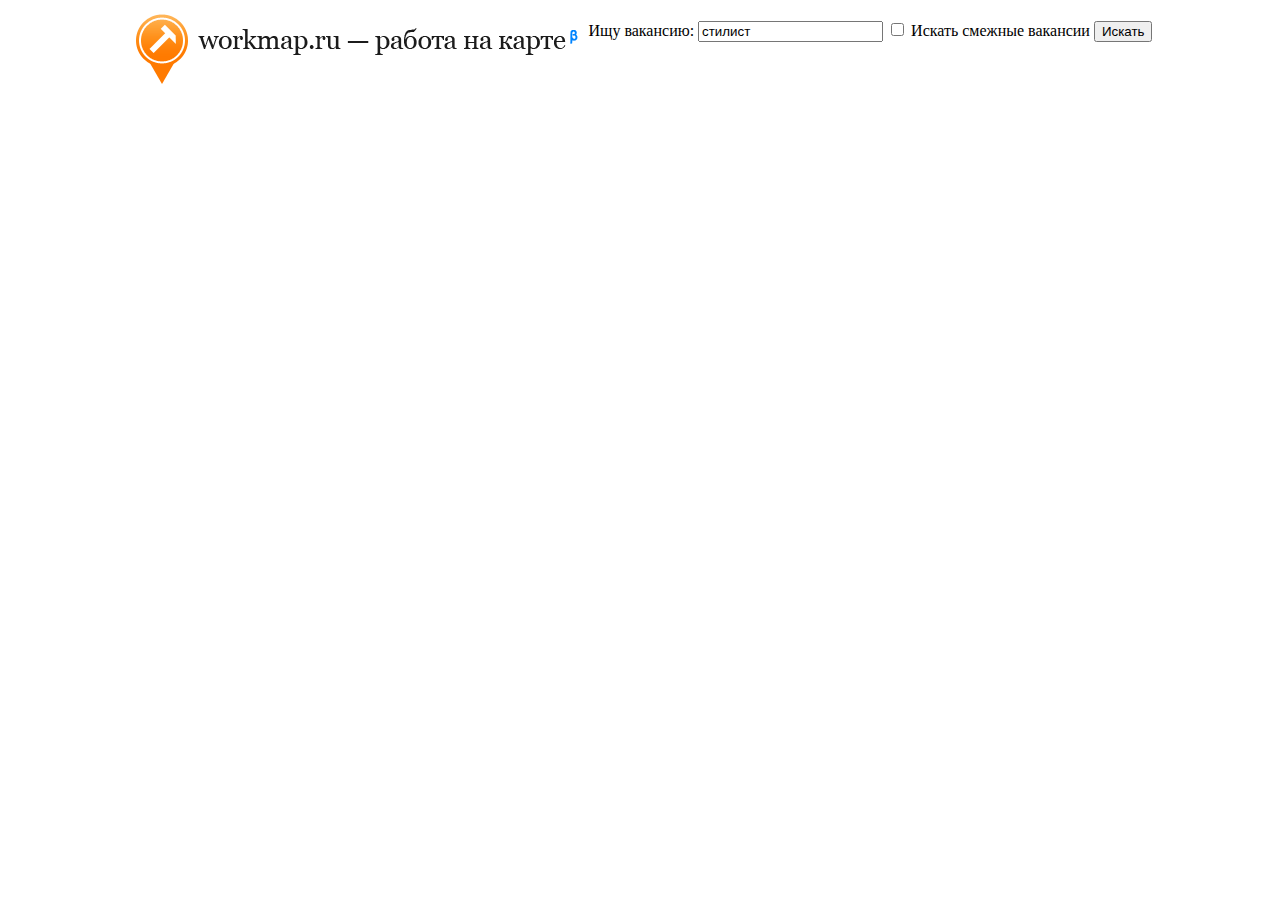
==== commit bf12c667: "commit" ====
--- a/web/index.html
+++ b/web/index.html
@@ -1,183 +1,154 @@
-<!DOCTYPE html>
+<!DOCTYPE HTML PUBLIC "-//W3C//DTD HTML 4.01 Transitional//EN"
+        "http://www.w3.org/TR/html4/loose.dtd">
+<meta http-equiv="Content-type" content="text/html;charset=utf-8">
+<meta content="Работа на карте, Вакансии на карте">
+
 <html>
-<head>
-    <title>Работа на карте</title>
-    <meta charset="UTF-8">
-    <meta content="Работа на карте, вакансии на карте">
-    <meta name="viewport" content="width=device-width, initial-scale=1.0"/>
-    <!-- 1140px Grid styles for IE -->
-    <!--[if lte IE 9]>
-    <link rel="stylesheet" href="css/ie.css" type="text/css" media="screen"/><![endif]-->
-    <!-- The 1140px Grid - http://cssgrid.net/ -->
-    <link rel="stylesheet" href="css/1140.css" type="text/css" media="screen"/>
-    <!-- Your styles -->
-    <link rel="stylesheet" href="css/styles.css" type="text/css" media="screen"/>
-    <!--css3-mediaqueries-js - http://code.google.com/p/css3-mediaqueries-js/ - Enables media queries in some unsupported browsers-->
-    <script src="js/css3-mediaqueries.js"></script>
-    <link rel="stylesheet" href="css/reset.css"/>
-    <!--<link rel="stylesheet" href="css/text.css"/>
-    <link rel="stylesheet" href="css/960.css"/>-->
-    <link rel="stylesheet" href="css/site.css"/>
-</head>
-<body>
-<header class="container content">
-    <div class="row">
-        <div class="sixcol logo"></div>
-        <div class="sixcol last">
-            <form method="post" action="#" class="searchForm">
-                <fieldset>
-                    <div>
-                        <label>Ищу вакансию:</label>
-                        <input type="text" id="textInput" value="стилист">
-                    </div>
-                    <span><input type="checkbox" id="searchStrict" name="searchStrict">&nbsp;Искать смежные вакансии</span>
-                    <input type="submit" value="Искать">
-
-                    <div class="messageBox" id="messageBox"></div>
-
-                </fieldset>
-            </form>
-        </div>
-        <!--<h1>работа на карте - альфа версия</h1>-->
-    </div>
-</header>
-<div class="container" role="main">
-    <div class="row">
-        <div id="YMapsID" class="map"></div>
-    </div>
-</div>
-<footer class="row">
-    <div class="onecol"></div>
-    <div class="tencol">
-        <p class="b-place" style="background: #fff; height:60px; margin-top: 10px; text-align: center;">
-            <script type="text/javascript"><!--
-            google_ad_client = "ca-pub-9397637184929081";
-            /* workmap */
-            google_ad_slot = "1545200188";
-            google_ad_width = 728;
-            google_ad_height = 90;
-            //-->
-            </script>
-            <script type="text/javascript"
-                    src="http://pagead2.googlesyndication.com/pagead/show_ads.js">
-            </script>
-        </p>
-    </div>
-    <div class="onecol"></div>
-</footer>
-
 <script src="http://j.maxmind.com/app/geoip.js"></script>
 <script src="http://api-maps.yandex.ru/1.1/index.xml?key=AA4rnU4BAAAAe7NpVgIAtqf4KKBB1LupH041c7cZlHoKH-YAAAAAAAAAAAD688Dy35GTPUxy9dydUdPwSgTfcw=="></script>
 <script src="dwr/interface/Remote.js"></script>
 <script src="dwr/engine.js"></script>
 <script src="dwr/interface/MyBean.js"></script>
-<script src="js/jquery-1.7.2.min.js"></script>
-<script>
-    $(function () {
-        var searchBox = $("#textInput"),
-                storedQuery = getCookie("searchString"),
-                messageBox = $("#messageBox"),
-                strictSearch = $("#searchStrict"),
-                map;
+
+<script type="text/javascript">
+
+    var searchBox;
+    var messageBox;
+    var strictSearch;
+    var map;
+
+    function init() {
+        window.onresize = function() {
+            initMap();
+        };
+        strictSearch = document.getElementById("searchStrict");
+        searchBox = document.getElementById("textInput");
+        messageBox = document.getElementById("messageBox");
+        var lastSearch = getCookie("searchString");
+        if (lastSearch != null) {
+            searchBox.value = lastSearch;
+        }
         initMap();
-        if (storedQuery != null)
-            searchBox.val(storedQuery);
-
-        MyBean.setText(searchBox.val());
-
-        /* Handlers */
-        $(document.body).on("close", function () {
-            setCookie("searchString", searchBox.val());
+    }
+
+    function initMap() {
+        map = new YMaps.Map(YMaps.jQuery("#YMapsID")[0]);
+        map.setCenter(new YMaps.GeoPoint(geoip_longitude(), geoip_latitude()), 10);
+        map.addControl(new YMaps.Zoom());
+        map.enableScrollZoom();
+        YMaps.Events.observe(map, [map.Events.BoundsChange], function () {
+            setMapCoords();
+            setText();
         });
-
-        $("input[type=checkbox]").on("click",function(){
-            var isChecked = $(this).is(":checked");
-            $(this).attr("checked", isChecked);
-            $(this).val(isChecked);
-
-
-        });
-
-        $("form").on("submit", function () {
+        var v = viewport();
+        var div = document.getElementById("YMapsID");
+        div.style.width = v.width - 50 + 'px';
+        div.style.height = v.height - 240 + 'px';
+        map.redraw();
+        var ll = map.getCenter();
+        var spn = map.getBounds().getSpan();
+        MyBean.setMapCoords(ll.getX(), ll.getY(), spn.getX(), spn.getY());
+    }
+
+    function setMapCoords() {
+        var ll = map.getCenter();
+        var spn = map.getBounds().getSpan();
+        MyBean.setMapCoords(ll.getX(), ll.getY(), spn.getX(), spn.getY());
+    }
+
+    function cb(searchResult) {
+        map.removeAllOverlays();
+        messageBox.innerHTML = searchResult.details;
+        var vacancyList = searchResult.vacancyList;
+        for (var i = 0, len = vacancyList.length; i < len; i++) {
+            var vacancy = vacancyList[i];
+            var placemark = new YMaps.Placemark(new YMaps.GeoPoint(vacancy.address.longitude, vacancy.address.latitude));
+            placemark.name = vacancy.nameUrl;
+            placemark.description = vacancy.description;
+            map.addOverlay(placemark);
+        }
+    }
+
+    function setText() {
+        MyBean.setText(searchBox.value);
+        searchVacancies();
+    }
+
+    function searchVacancies() {
+        if (searchBox.value.length > 0) {
+            messageBox.innerHTML = "Загружаем " + searchBox.value + "...";
+            clearMap();
+            MyBean.setStrictSearch(!strictSearch.checked);
+            MyBean.getVacancies(cb, {errorHandler:errHandler});
+        }
+    }
+
+    function clearMap() {
+        map.removeAllOverlays();
+    }
+
+    function errHandler(msg, exc) {
+        alert("Error message is: " + msg + " - Error Details: "
+                + dwr.util.toDescriptiveString(exc, 2));
+    }
+
+    function setCookie(name, value) {
+        document.cookie = name + "=" + escape(value) + "; path=/";
+    }
+
+    function getCookie(name) {
+        var cookie = document.cookie;
+        var cookieName = name + "=";
+        if (cookie.length > 0) {
+            var begin = cookie.indexOf(cookieName);
+            if (begin != -1) {
+                begin += cookieName.length;
+                var end = cookie.indexOf(";", begin);
+                if (end == -1) end = cookie.length;
+                return unescape(cookie.substring(begin, end));
+            }
+        }
+        return null;
+    }
+
+    function viewport() {
+        var e = window, a = 'inner';
+        if (!( 'innerWidth' in window )) {
+            a = 'client';
+            e = document.documentElement || document.body;
+        }
+        return { width : e[ a + 'Width' ] , height : e[ a + 'Height' ] }
+    }
+
+    function onKeyUp(event) {
+        var code = event.keyCode;
+        if (code == 13) {
             setText();
-            return false;
-        });
-
-        function initMap() {
-            map = new YMaps.Map(YMaps.jQuery("#YMapsID")[0]);
-            map.setCenter(new YMaps.GeoPoint(geoip_longitude(), geoip_latitude()), 10);
-            map.addControl(new YMaps.Zoom());
-            map.enableScrollZoom();
-            var ll = map.getCenter();
-            var spn = map.getBounds().getSpan();
-            MyBean.setMapCoords(ll.getX(), ll.getY(), spn.getX(), spn.getY());
-            YMaps.Events.observe(map, [map.Events.BoundsChange], function () {
-                setMapCoords();
-                searchVacancies();
-            });
-        }
-
-        function setMapCoords() {
-            var ll = map.getCenter();
-            var spn = map.getBounds().getSpan();
-            MyBean.setMapCoords(ll.getX(), ll.getY(), spn.getX(), spn.getY());
-        }
-
-        function cb(searchResult) {
-            map.removeAllOverlays();
-            messageBox.html(searchResult.details);
-            var vacancyList = searchResult.vacancyList;
-            for (var i = 0, len = vacancyList.length; i < len; i++) {
-                var vacancy = vacancyList[i];
-                var placemark = new YMaps.Placemark(new YMaps.GeoPoint(vacancy.address.longitude, vacancy.address.latitude));
-                placemark.name = vacancy.nameUrl;
-                placemark.description = vacancy.description;
-                map.addOverlay(placemark);
-            }
-        }
-
-        function setText() {
-            MyBean.setText(searchBox.val());
-            searchVacancies();
-        }
-
-        function searchVacancies() {
-            messageBox.html("Загружаем " + searchBox.val() + "...");
-            clearMap();
-            MyBean.setStrictSearch(!strictSearch.is(":checked"));
-            MyBean.getVacancies(cb, {errorHandler:errHandler});
-        }
-
-        function clearMap() {
-            map.removeAllOverlays();
-        }
-
-        function errHandler(msg, exc) {
-            alert("Error message is: " + msg + " - Error Details: "
-                    + dwr.util.toDescriptiveString(exc, 2));
-        }
-
-        function setCookie(name, value) {
-            document.cookie = name + "=" + escape(value) + "; path=/";
-        }
-
-        function getCookie(name) {
-            var cookie = document.cookie;
-            var cookieName = name + "=";
-            if (cookie.length > 0) {
-                var begin = cookie.indexOf(cookieName);
-                if (begin != -1) {
-                    begin += cookieName.length;
-                    var end = cookie.indexOf(";", begin);
-                    if (end == -1) end = cookie.length;
-                    return unescape(cookie.substring(begin, end));
-                }
-            }
-            return null;
-        }
-    });
+        } else {
+//            MyBean.getSuggestions(searchBox.value, suggestionCallback);
+        }
+    }
+
+    //    function suggestionCallback(suggestions) {
+    //        if (suggestions.length > 0) {
+    //            document.getElementById("suggestions").style.display = "block";
+    //            var sList = document.getElementById("suggestionsList");
+    //            var ul = document.createElement('ul');
+    //            for (var i = 0; i < suggestions.length; i++) {
+    //                var li = document.createElement('li');
+    //                li.innerHTML = msg[i];
+    //                li.onclick = bindFunction(suggestions[i]);
+    //                ul.appendChild(li);
+    //            }
+    //        }
+    //    }
+
+    function onClose() {
+        setCookie("searchString", searchBox.value);
+    }
+
+
 </script>
-<script src="js/modernizr.js"></script>
 <script>
     var _gaq = _gaq || [];
     _gaq.push(['_setAccount', 'UA-22295795-2']);
@@ -191,5 +162,62 @@
         s.parentNode.insertBefore(ga, s);
     })();
 </script>
+
+
+<head>
+    <title>Работа на карте</title>
+    <link rel="stylesheet" href="css/test.css" type="text/css"/>
+    <link rel="shortcut icon" href="img/32.ico" type="image/x-icon"/>
+
+</head>
+<body onload="init()" onunload="onClose()">
+<table border="0" align="center">
+    <tr>
+        <td align="center" rowspan="2">
+            <img src="img/logo_small.png">
+        </td>
+        <td align="center">
+            <label>Ищу вакансию:</label>
+
+            <input type="text" id="textInput" onkeyup="onKeyUp(event);">
+
+            <!--<div class="suggestionsBox" id="suggestions" style="display: none;">-->
+            <!--<div class="suggestionList" id="suggestionsList"></div>-->
+                                <span><input type="checkbox" id="searchStrict"
+                                             name="searchStrict">&nbsp;Искать смежные вакансии</span>
+            <input type="submit" value="Искать" onclick="setText();">
+        </td>
+    </tr>
+    <tr>
+        <td align="center">
+            <div id="messageBox">&nbsp;</div>
+        </td>
+    </tr>
+    <tr>
+        <td colspan="2">
+            <!--style="width: 800px;height: 600px;float: left;background-color: #7fffd4;"-->
+            <div id="YMapsID"></div>
+        </td>
+    </tr>
+    <tr>
+        <td colspan="2" align="center">
+            <div>
+                <script type="text/javascript"><!--
+                google_ad_client = "ca-pub-9397637184929081";
+                /* workmap */
+                google_ad_slot = "1545200188";
+                google_ad_width = 728;
+                google_ad_height = 90;
+                //-->
+                </script>
+                <script type="text/javascript"
+                        src="http://pagead2.googlesyndication.com/pagead/show_ads.js">
+                </script>
+            </div>
+
+        </td>
+    </tr>
+
+</table>
 </body>
 </html>--- a/web/css/test.css
+++ b/web/css/test.css
@@ -0,0 +1,18 @@
+.suggestionsBox {
+    position: relative;
+    left: 20px;
+    width: 200px;
+    border: 1px solid #000;
+}
+
+/* remove indents and bullets */
+.suggestionList ul {
+    margin: 0;
+    padding: 0;
+    list-style: none;
+}
+
+/* indicate selection with background color */
+.suggestionList li:hover {
+    background-color: #eee;
+}